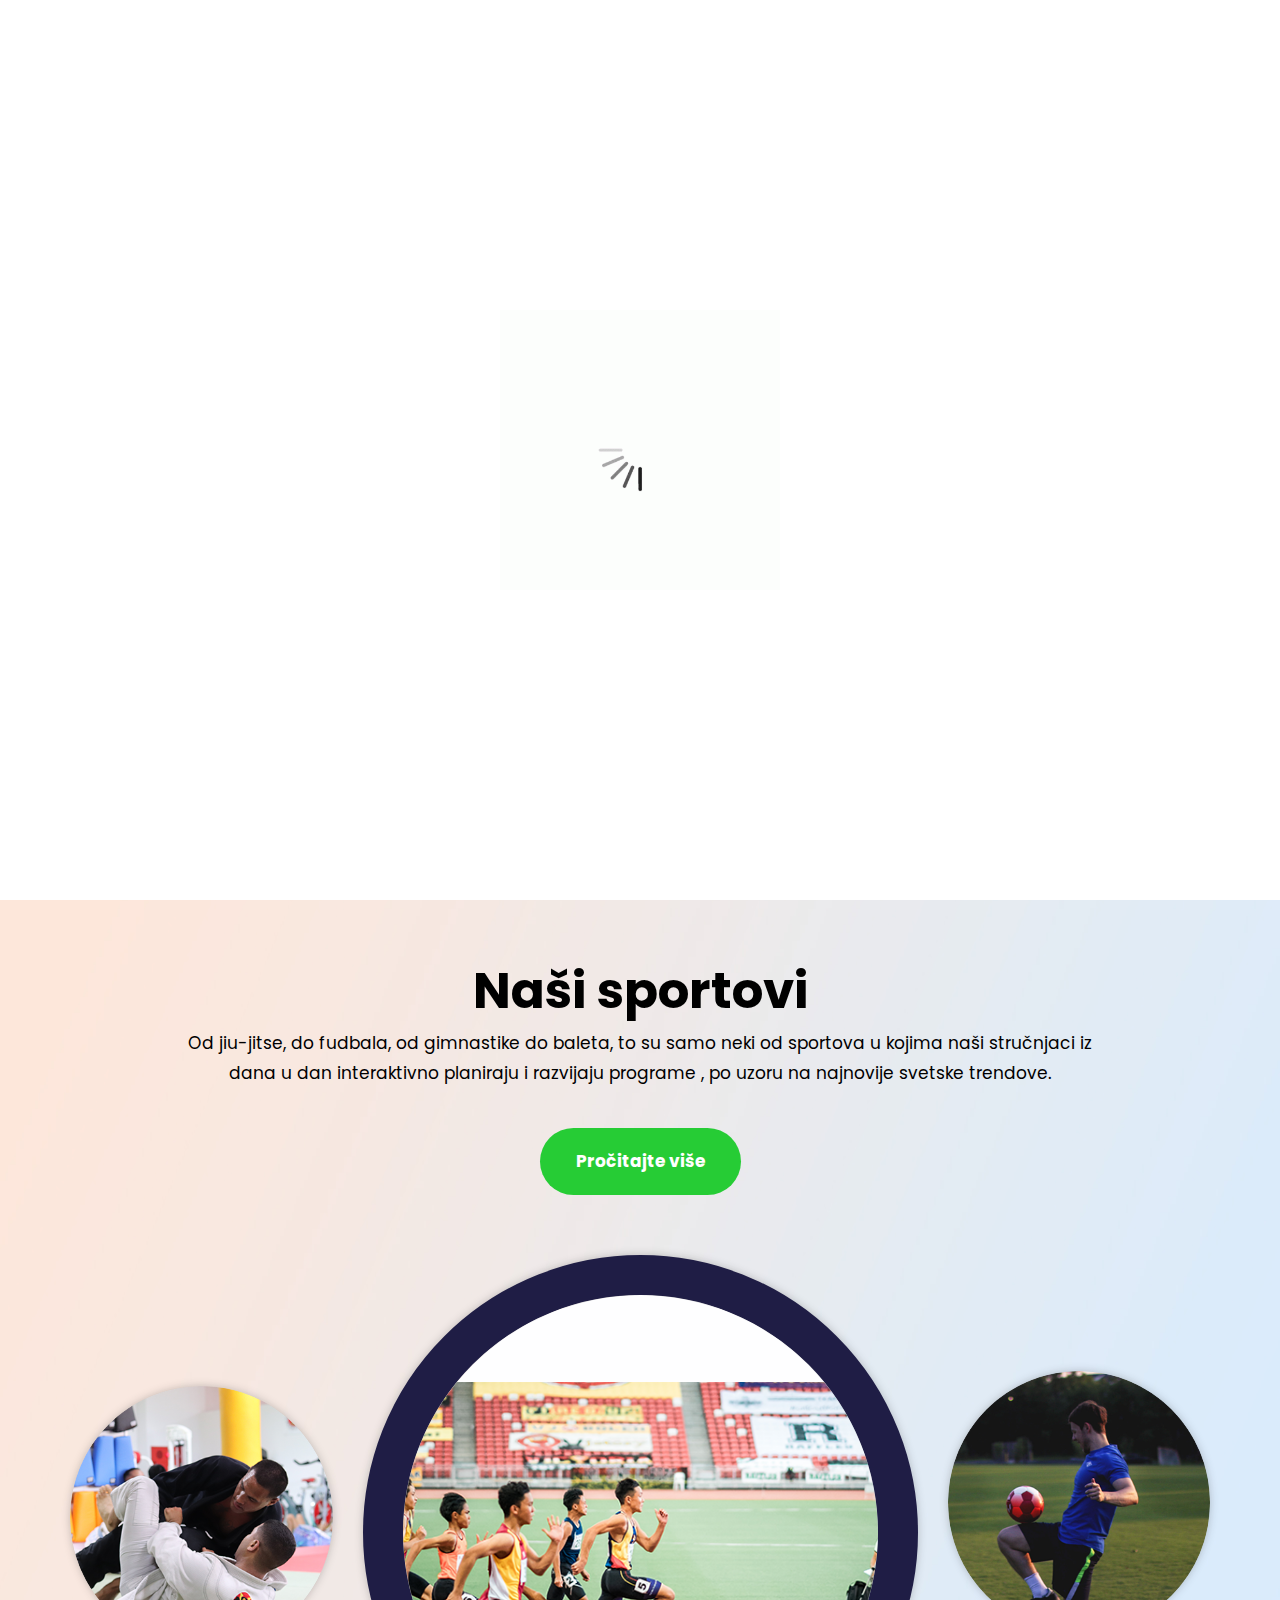
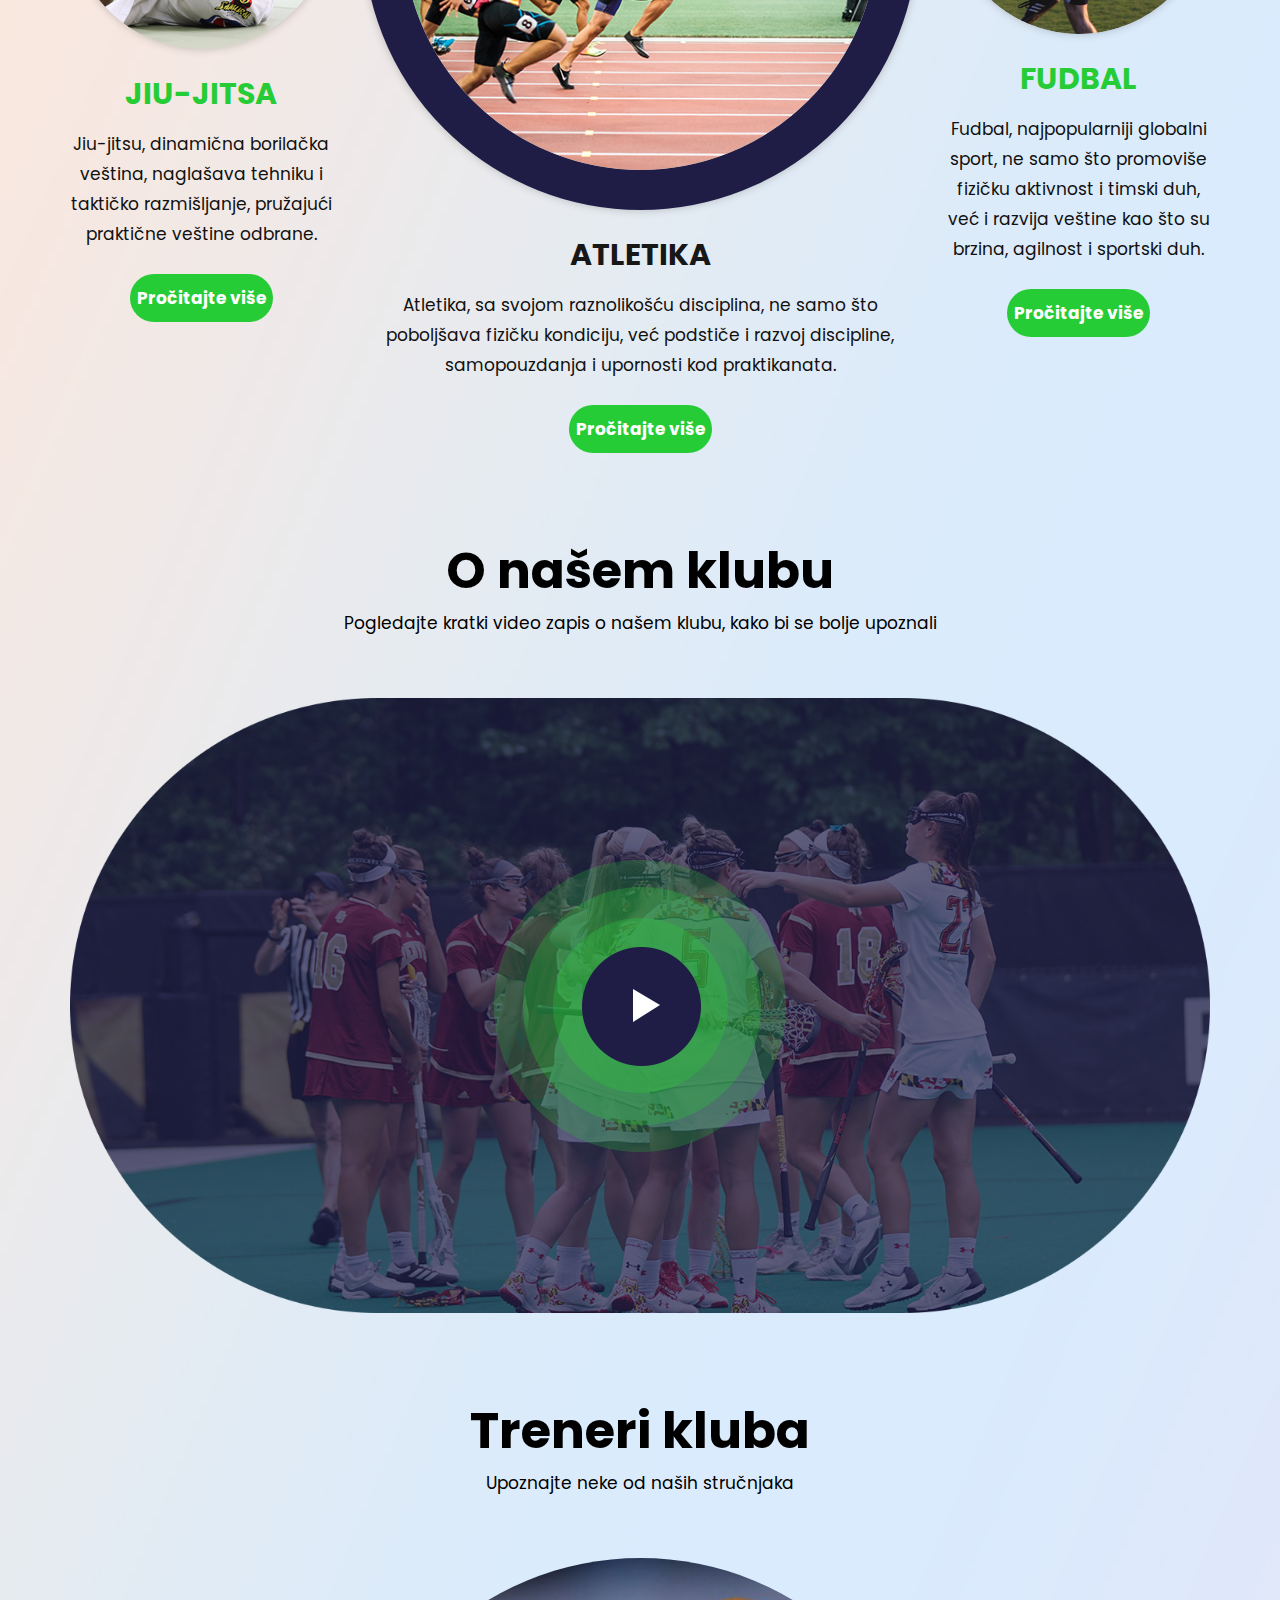
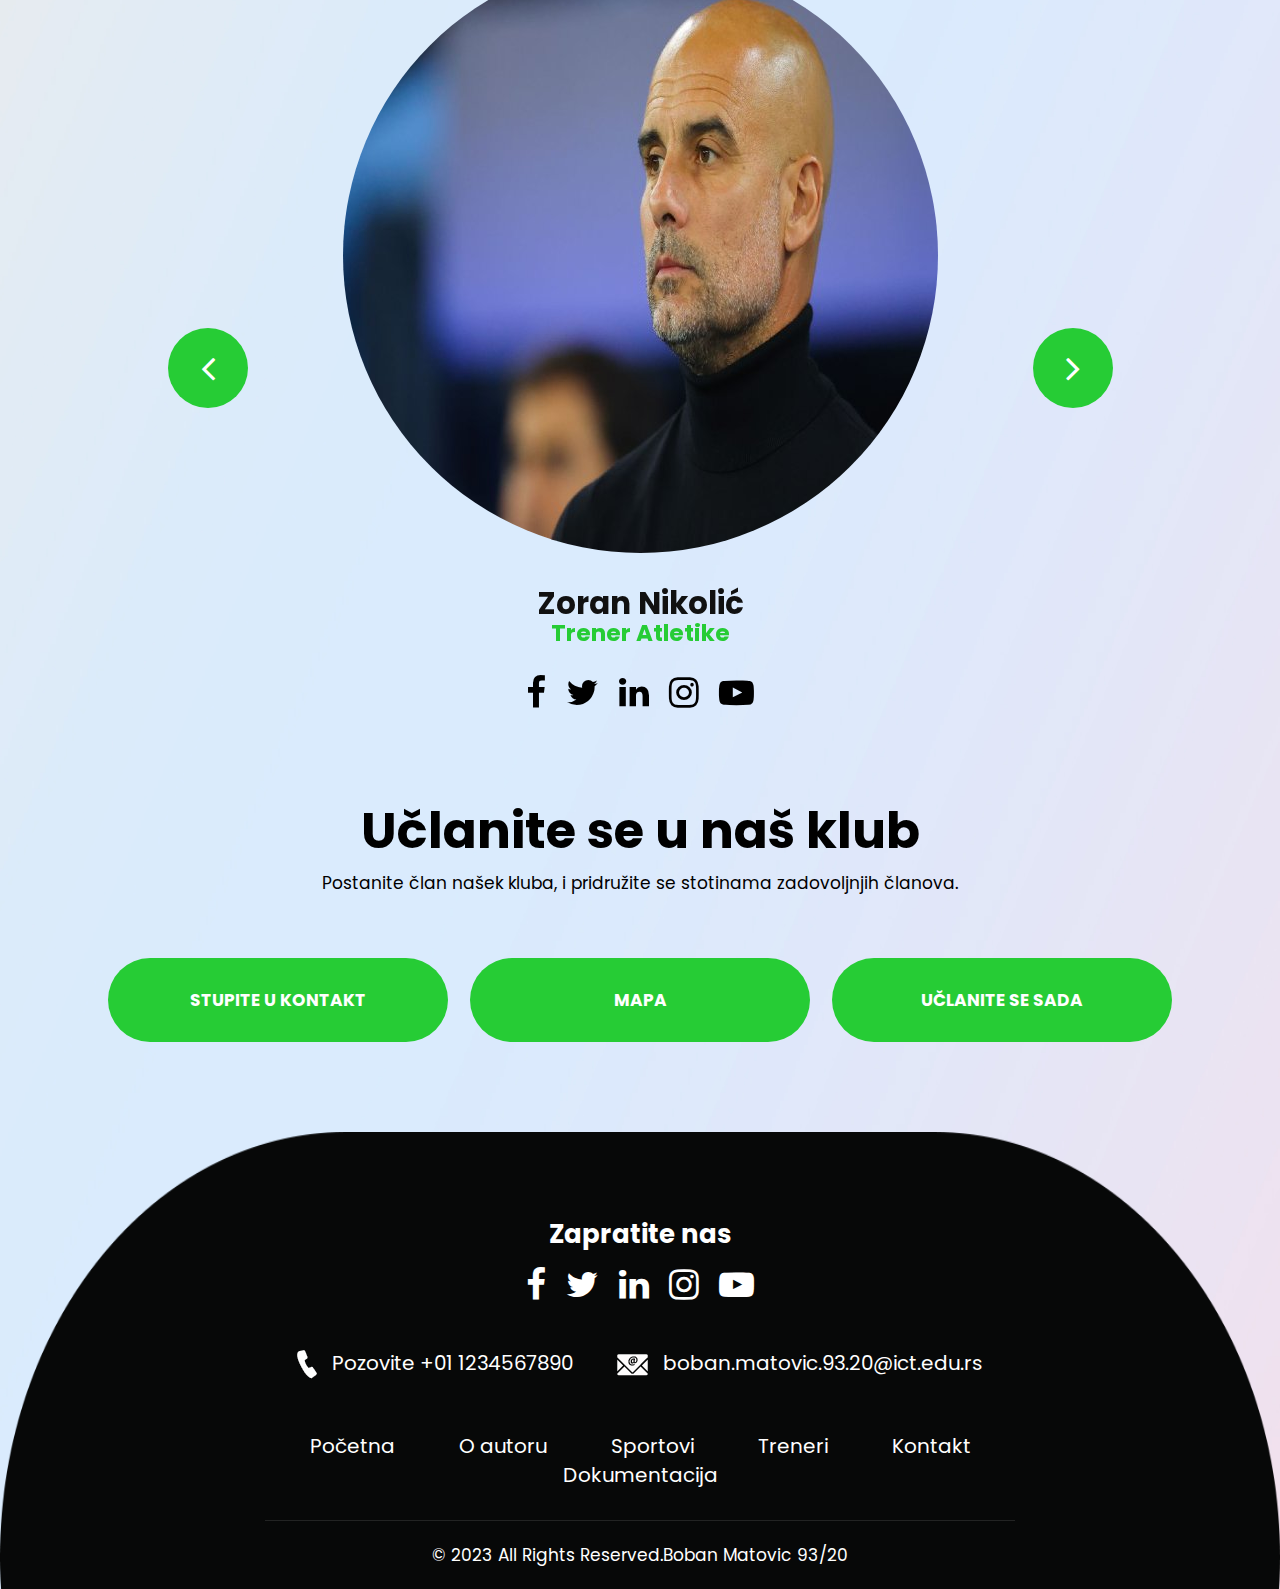
==== index.html @ 45bc9bd2 "Refactor and text change" ====
<!DOCTYPE html>
<html lang="en">
	<head>
		<!-- basic -->
		<meta charset="utf-8" />
		<meta http-equiv="X-UA-Compatible" content="IE=edge" />
		<!-- mobile metas -->
		<meta name="viewport" content="width=device-width, initial-scale=1" />
		<meta name="viewport" content="initial-scale=1, maximum-scale=1" />
		<!-- site metas -->
		<title>Yogast klub | Početna</title>
		<meta
			name="keywords"
			content="klub,treneri,atletika,fudbal,jiu-jitsa"
		/>
		<meta
			name="description"
			content="Yogast klub je klub različitih sportova, stvoren
									kako bi podstakao decu od malena da budu
									disciplinovana i takmičarski nastrojena. "
		/>
		<meta name="author" content="mailto:boban.matovic.93.20@ict.edu.rs" />
		<meta name="copyright" content="Yogast klub 2023" />
		<!-- bootstrap css -->
		<link rel="stylesheet" href="css/bootstrap.min.css" />
		<!-- style css -->
		<link rel="stylesheet" href="css/style.css" />
		<!-- responsive-->
		<link rel="stylesheet" href="css/responsive.css" />
		<!-- awesome fontfamily -->
		<link
			rel="stylesheet"
			href="https://cdnjs.cloudflare.com/ajax/libs/font-awesome/4.7.0/css/font-awesome.min.css"
		/>
		<!--[if lt IE 9]>
			<script src="https://oss.maxcdn.com/html5shiv/3.7.3/html5shiv.min.js"></script>
			<script src="https://oss.maxcdn.com/respond/1.4.2/respond.min.js"></script
		><![endif]-->
	</head>
	<!-- body -->
	<body class="main-layout">
		<!-- loader  -->
		<div class="loader_bg">
			<div class="loader">
				<img src="images/loading.gif" alt="Loader slika" />
			</div>
		</div>
		<!-- end loader -->

		<div id="mySidepanel" class="sidepanel">
			<!-- Dinamicki ispisano iz JS-a-->
		</div>
		<!-- header -->
		<header>
			<!-- header inner -->
			<div class="head-top">
				<div class="container-fluid">
					<div class="row d_flex">
						<div class="col-sm-3">
							<div class="logo">
								<a href="index.html"
									><img src="images/logo.png"
								/></a>
							</div>
						</div>
						<div class="col-sm-9">
							<ul class="email text_align_right">
								<li>
									<a href="Javascript:void(0)"
										><i
											class="fa fa-user"
											aria-hidden="true"
										></i
									></a>
								</li>
								<li>
									<a href="Javascript:void(0)"
										><i
											class="fa fa-search"
											aria-hidden="true"
										></i
									></a>
								</li>
								<li>
									<button class="openbtn" onclick="openNav()">
										<img src="images/menu_btn.png" />
									</button>
								</li>
							</ul>
						</div>
					</div>
				</div>
			</div>
		</header>
		<!-- end header -->
		<!-- start slider section -->
		<div class="banner_main">
			<div class="container-fluid">
				<div class="row">
					<div class="col-md-12">
						<div class="club">
							<figure>
								<img class="sm_n0" src="images/bbnner.png" />
								<img class="tes_n0" src="images/banner1.jpg" />
							</figure>
							<div class="poa_t">
								<h1>Sportski klub</h1>
								<p>
									Yogast je klub različitih sportova, stvoren
									kako bi podstakao decu od malena da budu
									disciplinovana i takmičarski nastrojena.
								</p>
							</div>
						</div>
					</div>
				</div>
			</div>
		</div>
		<!-- end slider section -->
		<div class="footbol">
			<div class="container-fluid">
				<div class="row">
					<div class="col-md-12">
						<div
							id="myCarousel"
							class="carousel slide"
							data-ride="carousel"
						>
							<ol class="carousel-indicators">
								<li
									data-target="#myCarousel"
									data-slide-to="0"
									class="active"
								></li>
								<li
									data-target="#myCarousel"
									data-slide-to="1"
								></li>
								<li
									data-target="#myCarousel"
									data-slide-to="2"
								></li>
							</ol>
							<!-- POCETAK Dinamicki Carousel-->
							<div id="carouselIspis"></div>
							<!-- KRAJ -->
							<a
								class="carousel-control-prev"
								href="#myCarousel"
								role="button"
								data-slide="prev"
							>
								<i
									class="fa fa-angle-left"
									aria-hidden="true"
								></i>
								<span class="sr-only">Previous</span>
							</a>
							<a
								class="carousel-control-next"
								href="#myCarousel"
								role="button"
								data-slide="next"
							>
								<i
									class="fa fa-angle-right"
									aria-hidden="true"
								></i>
								<span class="sr-only">Next</span>
							</a>
						</div>
					</div>
				</div>
			</div>
		</div>
		<!-- sports -->
		<div class="sports">
			<div class="container">
				<div class="row">
					<div class="col-md-10 offset-md-1">
						<div class="titlepage text_align_center">
							<h2>Naši sportovi</h2>
							<p>
								Od jiu-jitse, do fudbala, od gimnastike do
								baleta, to su samo neki od sportova u kojima
								naši stručnjaci iz dana u dan interaktivno
								planiraju i razvijaju programe , po uzoru na
								najnovije svetske trendove.
							</p>
							<a class="read_more" href="#">Pročitajte više</a>
						</div>
					</div>
				</div>
				<div class="row d_flex" id="ispisSport"></div>
			</div>
		</div>
		<!-- end sports -->
		<!-- about -->
		<div class="about">
			<div class="container">
				<div class="row">
					<div class="col-md-12">
						<div class="titlepage text_align_center">
							<h2>O našem klubu</h2>
							<p>
								Pogledajte kratki video zapis o našem klubu,
								kako bi se bolje upoznali
							</p>
						</div>
					</div>
					<div class="col-md-12">
						<div class="about_img">
							<figure>
								<img
									class="img_responsive"
									src="images/about_img.png"
									alt="O nama slika"
								/>
							</figure>
							<div class="abo_btn">
								<a href="Javascript:void(0)"
									><img
										src="images/about_btn.png"
										alt="Btn slika "
								/></a>
							</div>
						</div>
					</div>
				</div>
			</div>
		</div>
		<!-- end about -->
		<!-- trannir -->
		<div class="trannir">
			<div class="container">
				<div class="row">
					<div class="col-md-12">
						<div class="titlepage text_align_center">
							<h2>Treneri kluba</h2>
							<p>Upoznajte neke od naših stručnjaka</p>
						</div>
					</div>
				</div>
				<div class="row d_flex">
					<div class="col-lg-10 offset-lg-1 col-md-12">
						<div
							id="testimo"
							class="carousel slide our_trannir"
							data-ride="carousel"
						>
							<ol class="carousel-indicators">
								<li
									data-target="#testimo"
									data-slide-to="0"
									class="active"
								></li>
								<li
									data-target="#testimo"
									data-slide-to="1"
								></li>
								<li
									data-target="#testimo"
									data-slide-to="2"
								></li>
							</ol>
							<div class="carousel-inner">
								<div class="carousel-item active">
									<div class="container">
										<div class="carousel-caption posi_in">
											<div class="trannir_text">
												<i
													><img
														src="images/trenerZoran.jpg"
														alt="Trener Atletike"
												/></i>
												<h3>Zoran Nikolić</h3>
												<span>Trener Atletike</span>
												<ul
													class="social_icon text_align_center"
												>
													<!-- Dinamicki ispisano iz JS-a-->
												</ul>
											</div>
										</div>
									</div>
								</div>
								<div class="carousel-item">
									<div class="container">
										<div class="carousel-caption posi_in">
											<div class="trannir_text">
												<i
													><img
														src="images/trenerSinisa.jpg"
														alt="Trener Fudbala"
												/></i>
												<h3>Siniša Batinić</h3>
												<span>Trener fudbala</span>
												<ul
													class="social_icon text_align_center"
												>
													<!-- Dinamicki ispisano iz JS-a-->
												</ul>
											</div>
										</div>
									</div>
								</div>
								<div class="carousel-item">
									<div class="container">
										<div class="carousel-caption posi_in">
											<div class="trannir_text">
												<i
													><img
														src="images/clint.jpg"
														alt="Trener Jiu-jitse"
												/></i>
												<h3>Stojan Savić</h3>
												<span>Trener Jiu-jitse</span>
												<ul
													class="social_icon text_align_center"
												>
													<!-- Dinamicki ispisano iz JS-a-->
												</ul>
											</div>
										</div>
									</div>
								</div>
							</div>
							<a
								class="carousel-control-prev"
								href="#testimo"
								role="button"
								data-slide="prev"
							>
								<i
									class="fa fa-angle-left"
									aria-hidden="true"
								></i>
								<span class="sr-only">Previous</span>
							</a>
							<a
								class="carousel-control-next"
								href="#testimo"
								role="button"
								data-slide="next"
							>
								<i
									class="fa fa-angle-right"
									aria-hidden="true"
								></i>
								<span class="sr-only">Next</span>
							</a>
						</div>
					</div>
				</div>
			</div>
		</div>
		<!-- end trannir -->
		<!-- our_club -->
		<div class="our_club">
			<div class="container">
				<div class="row">
					<div class="col-md-10 offset-md-1">
						<div class="titlepage text_align_center">
							<h2>Učlanite se u naš klub</h2>
							<p>
								Postanite član našek kluba, i pridružite se
								stotinama zadovoljnjih članova.
							</p>
						</div>
					</div>
					<div class="col-md-12">
						<div class="club_btn">
							<a class="read_more" href="Javascript:void(0)"
								>Stupite u kontakt</a
							>
							<a class="read_more" href="Javascript:void(0)"
								>Mapa</a
							>
							<a class="read_more" href="Javascript:void(0)"
								>Učlanite se sada</a
							>
						</div>
					</div>
				</div>
			</div>
		</div>
		<!-- end our_club -->
		<!-- footer -->
		<footer id="ispisFootera"></footer>
		<!-- Dinamicko kreiranje i ispis iz JS-a-->
		<!-- end footer -->
		<!-- Javascript files-->
		<script src="js/jquery.min.js"></script>
		<script src="js/bootstrap.bundle.min.js"></script>
		<script src="js/jquery-3.0.0.min.js"></script>
		<script src="js/custom.js"></script>
		<script src="js/main.js"></script>
		<script src="js/carousel-dinamicki.js"></script>
		<script src="js/sport-section.js"></script>
	</body>
</html>
---- css/style.css ----
/*--------------------------------------------------------------------- 
File Name: style.css 
---------------------------------------------------------------------*/

/*--------------------------------------------------------------------- 
import Fonts 
---------------------------------------------------------------------*/

@import url("https://fonts.googleapis.com/css?family=Rajdhani:300,400,500,600,700");
@import url("https://fonts.googleapis.com/css?family=Poppins:100,100i,200,200i,300,300i,400,400i,500,500i,600,600i,700,700i,800,800i,900,900i");
@import url("https://fonts.googleapis.com/css?family=Raleway:100,100i,200,200i,300,300i,400,400i,500,500i,600,600i,700,700i,800,800i,900,900i");
@import url("https://fonts.googleapis.com/css?family=Open+Sans:400,600,600i,700,700i,800,800i&display=swap");

/*--------------------------------------------------------------------- import Files ---------------------------------------------------------------------*/

@import url(font-awesome.min.css);
@import url(owl.carousel.min.css);

/*--------------------------------------------------------------------- 
basic 
---------------------------------------------------------------------*/

body {
	color: #666666;
	font-size: 14px;
	font-family: "Poppins", sans-serif;
	line-height: 1.80857;
	font-weight: normal;
	background: url(../images/bg-body.jpg);
	background-position: center;
	background-repeat: no-repeat;
}

a {
	color: #1f1f1f;
	text-decoration: none !important;
	outline: none !important;
	-webkit-transition: all 0.3s ease-in-out;
	-moz-transition: all 0.3s ease-in-out;
	-ms-transition: all 0.3s ease-in-out;
	-o-transition: all 0.3s ease-in-out;
	transition: all 0.3s ease-in-out;
}

h1,
h2,
h3,
h4,
h5,
h6 {
	letter-spacing: 0;
	font-weight: normal;
	position: relative;
	padding: 0;
	font-weight: normal;
	line-height: normal;
	color: #111111;
	margin: 0;
}

h1 {
	font-size: 24px;
}

h2 {
	font-size: 22px;
}

h3 {
	font-size: 18px;
}

h4 {
	font-size: 16px;
}

h5 {
	font-size: 14px;
}

h6 {
	font-size: 13px;
}

*,
*::after,
*::before {
	-webkit-box-sizing: border-box;
	-moz-box-sizing: border-box;
	box-sizing: border-box;
}

h1 a,
h2 a,
h3 a,
h4 a,
h5 a,
h6 a {
	color: #212121;
	text-decoration: none !important;
	opacity: 1;
}

button:focus {
	outline: none;
}

ul,
li,
ol {
	margin: 0px;
	padding: 0px;
	list-style: none;
}

p {
	margin: 0px;
	padding: 0;
	font-weight: 400;
	font-size: 17px;
	line-height: 28px;
}

a {
	color: #222222;
	text-decoration: none;
	outline: none !important;
}

a,
.btn {
	text-decoration: none !important;
	outline: none !important;
	-webkit-transition: all 0.3s ease-in-out;
	-moz-transition: all 0.3s ease-in-out;
	-ms-transition: all 0.3s ease-in-out;
	-o-transition: all 0.3s ease-in-out;
	transition: all 0.3s ease-in-out;
}

img {
	max-width: 100%;
	height: auto;
}

:focus {
	outline: 0;
}

.btn-custom {
	margin-top: 20px;
	background-color: transparent !important;
	border: 2px solid #ddd;
	padding: 12px 40px;
	font-size: 16px;
}

.lead {
	font-size: 18px;
	line-height: 30px;
	color: #767676;
	margin: 0;
	padding: 0;
}

.form-control:focus {
	border-color: #ffffff !important;
	box-shadow: 0 0 0 0.2rem rgba(255, 255, 255, 0.25);
}

.navbar-form input {
	border: none !important;
}

.badge {
	font-weight: 500;
}

blockquote {
	margin: 20px 0 20px;
	padding: 30px;
}

button {
	border: 0;
	margin: 0;
	padding: 0;
	cursor: pointer;
}

.full {
	width: 100%;
	float: left;
	margin: 0;
	padding: 0;
}

.text_align_center {
	text-align: center;
}

.text_align_left {
	text-align: left;
}

.text_align_right {
	text-align: right;
}

.d_flex {
	display: flex;
	align-items: center;
	flex-wrap: wrap;
}

.container {
	max-width: 1170px;
}

/*---------------------------- 
loader  
----------------------------*/

.loader_bg {
	position: fixed;
	z-index: 9999999;
	background: #fff;
	width: 100%;
	height: 100%;
}

.loader {
	height: 100%;
	width: 100%;
	position: absolute;
	left: 0;
	top: 0;
	display: flex;
	justify-content: center;
	align-items: center;
}

.loader img {
	width: 280px;
}

/*--------------------------------------------------------------------- 
header 
---------------------------------------------------------------------*/

header {
	background: transparent;
	width: 100%;
	padding: 40px 0px;
	position: absolute;
	z-index: 9;
}

/*--------------------------------------------------------------------- 
menu section
---------------------------------------------------------------------*/

ul.email {
	float: right;
	padding-top: 1px;
}

ul.email li {
	display: inline-block;
	padding-right: 20px;
}

ul.email li:last-child {
	padding-right: 0;
}

ul.email li a {
	color: #343650;
	font-size: 20px;
}

.sidepanel {
	width: 0;
	position: fixed;
	z-index: 9999999;
	height: 100%;
	top: 0;
	left: 0;
	background-color: #1f1d47;
	overflow-x: hidden;
	transition: 0.5s;
	padding-top: 60px;
}

.sidepanel a {
	padding: 8px 8px 8px 32px;
	text-decoration: none;
	font-size: 20px;
	color: #fff;
	display: block;
	transition: 0.3s;
}

.sidepanel a:hover {
	color: #26cc35;
}

.sidepanel a.active {
	color: #26cc35;
}

.sidepanel .closebtn {
	position: absolute;
	top: 0;
	right: 25px;
	font-size: 36px;
}

.openbtn {
	cursor: pointer;
	background-color: transparent;
	color: white;
	border: none;
}

/** banner_main **/

.banner_main {
	margin: 0 170px;
}

.tes_n0 {
	display: none;
}

.poa_t {
	position: absolute;
	top: 97px;
	left: 0;
	right: 0;
}

.club {
	text-align: center;
}

.club figure {
	margin: 0;
}

.club figure img {
	height: 417px;
}

.club h1 {
	color: #fff;
	font-size: 50px;
	line-height: 50px;
	text-transform: uppercase;
	font-weight: bold;
	padding-bottom: 10px;
}

.club p {
	color: #fff;
	line-height: 25px;
	font-weight: 400;
	font-size: 17px;
}

.footbol {
	margin-top: -180px;
}

#myCarousel .carousel-indicators {
	display: none;
}

#myCarousel a.carousel-control-next,
#myCarousel a.carousel-control-prev {
	background: #26cc35;
	width: 80px;
	height: 80px;
	top: 49%;
	opacity: 1;
	font-size: 35px;
	color: #fff;
	border-radius: 50px;
}

#myCarousel a.carousel-control-next {
	right: 5%;
}

#myCarousel a.carousel-control-prev {
	left: 5%;
}

#myCarousel a.carousel-control-next:focus,
#myCarousel a.carousel-control-next:hover,
#myCarousel a.carousel-control-prev:focus,
#myCarousel a.carousel-control-prev:hover {
	background: #1f1d47;
	color: #fff;
	opacity: 1;
}

.relative {
	position: inherit;
	bottom: 0;
	padding: 0;
}

.bluid {
	text-align: center;
}

.foot_img {
	/* background: #26cc35; */
	max-width: 350px;
	margin: 0 auto;
	padding: 65px 0 58px 0;
	border-radius: 60%;
	margin-bottom: 80px;
}

.titlepage {
	padding-bottom: 60px;
}

.titlepage h2 {
	font-size: 50px;
	font-weight: bold;
	line-height: 55px;
	color: #000000;
}

.read_more {
	display: inline-block;
	background: #26cc35;
	color: #fff;
	max-width: 201px;
	height: 67px;
	line-height: 67px;
	width: 100%;
	font-size: 17px;
	text-align: center;
	font-weight: bold;
	border-radius: 50px;
	transition: ease-in all 0.5s;
}

.read_more:hover {
	background: #1f1d46;
	color: #fff;
	transition: ease-in all 0.5s;
}

.img_responsive {
	max-width: 100%;
}

/** sports **/

.sports {
	padding-top: 90px;
}

.sports .titlepage p {
	color: #000000;
	font-size: 17px;
	line-height: 30px;
	padding-top: 10px;
	margin-bottom: 40px;
}

.sports_main figure {
	margin: 0;
}

.dorder {
	border: #1f1d45 solid 40px;
}

.sports_main figure img {
	filter: drop-shadow(0px 0px 4px #1e1e1e3d);
	border-radius: 50%;
}

.sports_text h3 {
	padding-top: 30px;
	color: #26cc35;
	font-size: 30px;
	line-height: 30px;
	padding-bottom: 20px;
	font-weight: bold;
	text-transform: uppercase;
}

.sports_text p {
	color: #111111;
	font-size: 17px;
	line-height: 30px;
	padding-bottom: 25px;
}

.dark3 {
	color: #171717 !important;
}

.sports_text .read_more {
	max-width: 143px;
	line-height: 48px;
	height: 48px;
}

/* end sports */

/** about **/

.about {
	padding-top: 90px;
}

.about .titlepage p {
	color: #000000;
	font-size: 17px;
	line-height: 30px;
	padding-top: 10px;
}

.about_img figure {
	margin: 0;
}

.abo_btn {
	position: absolute;
	background-position: center;
	text-align: center;
	display: flex;
	align-items: center;
	justify-content: center;
	left: 0;
	right: 0;
	top: 0;
	bottom: 0;
}

/** end about **/

/** trannir **/

.trannir {
	padding-top: 90px;
}

.trannir .titlepage {
	padding-bottom: 60px;
}

.trannir .titlepage p {
	color: #000000;
	font-size: 17px;
	line-height: 30px;
	padding-top: 10px;
}

.posi_in {
	position: inherit;
	padding: 0;
}

.trannir_text i img {
	border-radius: 50%;
}

.trannir_text h3 {
	margin-top: 40px;
	color: #111111;
	font-size: 31px;
	padding: 0;
	font-weight: bold;
	line-height: 20px;
}

.trannir_text span {
	color: #26cc35;
	font-size: 23px;
	font-weight: bold;
	display: block;
}

.trannir_text ul.social_icon li a {
	color: #000000;
}

#testimo .carousel-indicators {
	display: none;
}

#testimo a.carousel-control-next,
#testimo a.carousel-control-prev {
	background: #26cc35;
	width: 80px;
	height: 80px;
	top: 49%;
	opacity: 1;
	font-size: 40px;
	border-radius: 40px;
	color: #fff;
}

#testimo a.carousel-control-next:focus,
#testimo a.carousel-control-next:hover,
#testimo a.carousel-control-prev:focus,
#testimo a.carousel-control-prev:hover {
	background: #1f1d47;
	color: #fff;
	opacity: 1;
}

/** end trannir **/

/* our_club */

.our_club {
	padding-top: 90px;
}

.our_club .titlepage p {
	color: #000000;
	font-size: 17px;
	line-height: 30px;
	padding-top: 10px;
}

.club_btn {
	display: flex;
	justify-content: center;
	flex-wrap: wrap;
}

.club_btn .read_more {
	max-width: 340px;
	height: 84px;
	line-height: 84px;
	text-transform: uppercase;
	margin: 0 11px;
}

/* end our_club */

/** footer **/

.footer {
	background: url(../images/footer_bg.png);
	background-repeat: no-repeat;
	background-position: center;
	background-size: 100% 100%;
	padding-top: 90px;
	margin-top: 90px;
}

.footer h3 {
	color: #ffffff;
	font-size: 26px;
	font-weight: bold;
	line-height: 25px;
	text-align: center;
}

ul.social_icon {
	padding-top: 20px;
}

ul.social_icon li {
	display: inline-block;
	padding-right: 20px;
}

ul.social_icon li:last-child {
	padding-right: 0;
}

ul.social_icon li a {
	color: #fff;
	display: inline-block;
	text-align: center;
	line-height: 35px;
	font-size: 35px;
	font-weight: bold;
}

ul.social_icon li a:hover {
	color: #26cc35;
	transform: rotate(360deg);
	transition: ease-in all 0.7s;
}

.conta {
	margin-top: 40px;
}

.conta ul li {
	display: inline-block;
	padding-right: 40px;
}

.conta ul li:last-child {
	padding-right: 0;
}

.conta ul li a {
	color: #fff;
	font-size: 20px;
}

.conta ul li a img {
	padding-right: 15px;
}

.menu_bottom {
	padding-top: 50px;
}

.menu_bottom li {
	display: inline-block;
	padding: 0 30px;
	color: #ffffff;
}

.menu_bottom ul li a {
	color: #fff;
	font-size: 20px;
	line-height: 29px;
}

.menu_bottom li a:hover {
	color: #26cc35;
}

.copyright {
	margin-top: 30px;
}

.copyright p {
	color: #fff;
	padding: 20px 0px;
	border-top: #222323 solid 1px;
}

.copyright a {
	color: #fff;
}

.copyright a:hover {
	color: #26cc35;
}

/** end footer **/

/*- - ener page css--*/

.inner_page header {
	box-shadow: 0 -3px 12px 0px #26cc35;
	position: inherit;
	background: #fff;
}

.inner_page .testimonial {
	margin-top: 90px;
}

/** contact section **/

.contact {
	padding-top: 90px;
}

.main_form .contactus {
	border: #fff solid 1px;
	padding: 0 15px;
	margin-bottom: 25px;
	width: 100%;
	height: 63px;
	background: #fff;
	color: #828181;
	font-size: 16px;
	font-weight: normal;
	box-shadow: 0px 0px 18px rgba(22, 22, 23, 0.11);
}

.main_form .textarea {
	border: #fff solid 1px;
	margin-bottom: 25px;
	width: 100%;
	background: #fff;
	color: #828181;
	font-size: 18px;
	font-weight: normal;
	padding: 36px 15px 0 15px;
	border-radius: 0;
	box-shadow: 0px 0px 18px rgba(22, 22, 23, 0.11);
	height: 109px;
}

.main_form .send_btn {
	font-size: 20px;
	transition: ease-in all 0.5s;
	background-color: #26cc35;
	text-transform: uppercase;
	color: #fff;
	padding: 12px 0px;
	max-width: 243px;
	width: 100%;
	display: block;
	margin-top: 10px !important;
	font-weight: 500;
	margin: 0 auto;
}

.main_form .send_btn:hover {
	background-color: #1f1d47;
	transition: ease-in all 0.5s;
	color: #000000;
}

#request *::placeholder {
	color: #828181;
	opacity: 1;
}

/** end contact section **/

/* Poopup */
#popup {
	display: none;
	position: fixed;
	bottom: 10px;
	left: 10px;
	padding: 10px;
	border-radius: 5px;
	font-size: 18px;
	font-weight: bold;
}
---- css/responsive.css ----
/*--------------------------------------------------------------------- 
File Name: responsive.css 
---------------------------------------------------------------------*/

@media (min-width: 1200px) and (max-width: 1320px) {}

@media (min-width: 992px) and (max-width: 1199px) {
    .banner_main {
        margin: 0 151px;
    }
    .club_btn .read_more {
        max-width: 296px;
    }
    .poa_t {
        padding: 0 30px;
    }
    .menu_bottom li {
        padding: 0 26px;
    }
}

@media (min-width: 768px) and (max-width: 991px) {
    .banner_main {
        margin: 0 151px;
    }
    .poa_t {
        padding: 0 30px;
    }
    .footbol {
        margin-top: -126px;
    }
    .club figure img {
        height: 354px;
    }
    .club_btn .read_more {
        max-width: 220px;
    }
    .conta ul li {
        padding-right: 25px;
    }
    .conta ul li a img {
        padding-right: 5px;
    }
    .menu_bottom li {
        padding: 0 11px;
    }
}

@media (min-width: 576px) and (max-width: 767px) {
    header {
        position: inherit;
        background: #fff;
    }
    .banner_main {
        margin: 0;
    }
    .sm_n0 {
        display: none;
    }
    .tes_n0 {
        display: inherit;
    }
    .poa_t {
        padding: 0 30px;
    }
    .sports_main {
        margin-bottom: 30px;
    }
    .club_btn .read_more {
        max-width: 174px;
        height: 64px;
        line-height: 64px;
        margin: 0 4px;
    }
    .menu_bottom li {
        padding: 0 16px;
    }
}

@media (max-width: 575px) {
    header {
        position: inherit;
        background: #fff;
    }
    .d_none {
        display: none !important;
    }
    .email {
        padding-top: 0 !important;
        margin-top: -44px;
    }
    .logo {
        display: block;
        width: 144px;
        float: left;
    }
    .banner_main {
        margin: 0;
    }
    .sm_n0 {
        display: none;
    }
    .tes_n0 {
        display: inherit;
    }
    .poa_t {
        padding: 0 30px;
        top: 58px;
    }
    .club h1 {
        font-size: 37px;
    }
    .sports_main {
        margin-bottom: 30px;
    }
    .club figure img {
        height: 276px;
    }
    .footbol {
        margin-top: -33px;
    }
    .dorder {
        border: #1f1d45 solid 10px;
    }
    .foot_img {
        max-width: 260px;
        padding: 23px 0 9px 0;
    }
    .abo_btn a img {
        width: 100px;
    }
    .titlepage h2 {
        font-size: 30px;
        line-height: 35px;
    }
    .club_btn .read_more {
        margin-top: 5px;
    }
    .footer {
        background: #070808;
    }
    .conta {
        text-align: left;
    }
    .menu_bottom li {
        padding: 0px 3px;
    }
    .menu_bottom ul li a {
        font-size: 14px;
    }
}
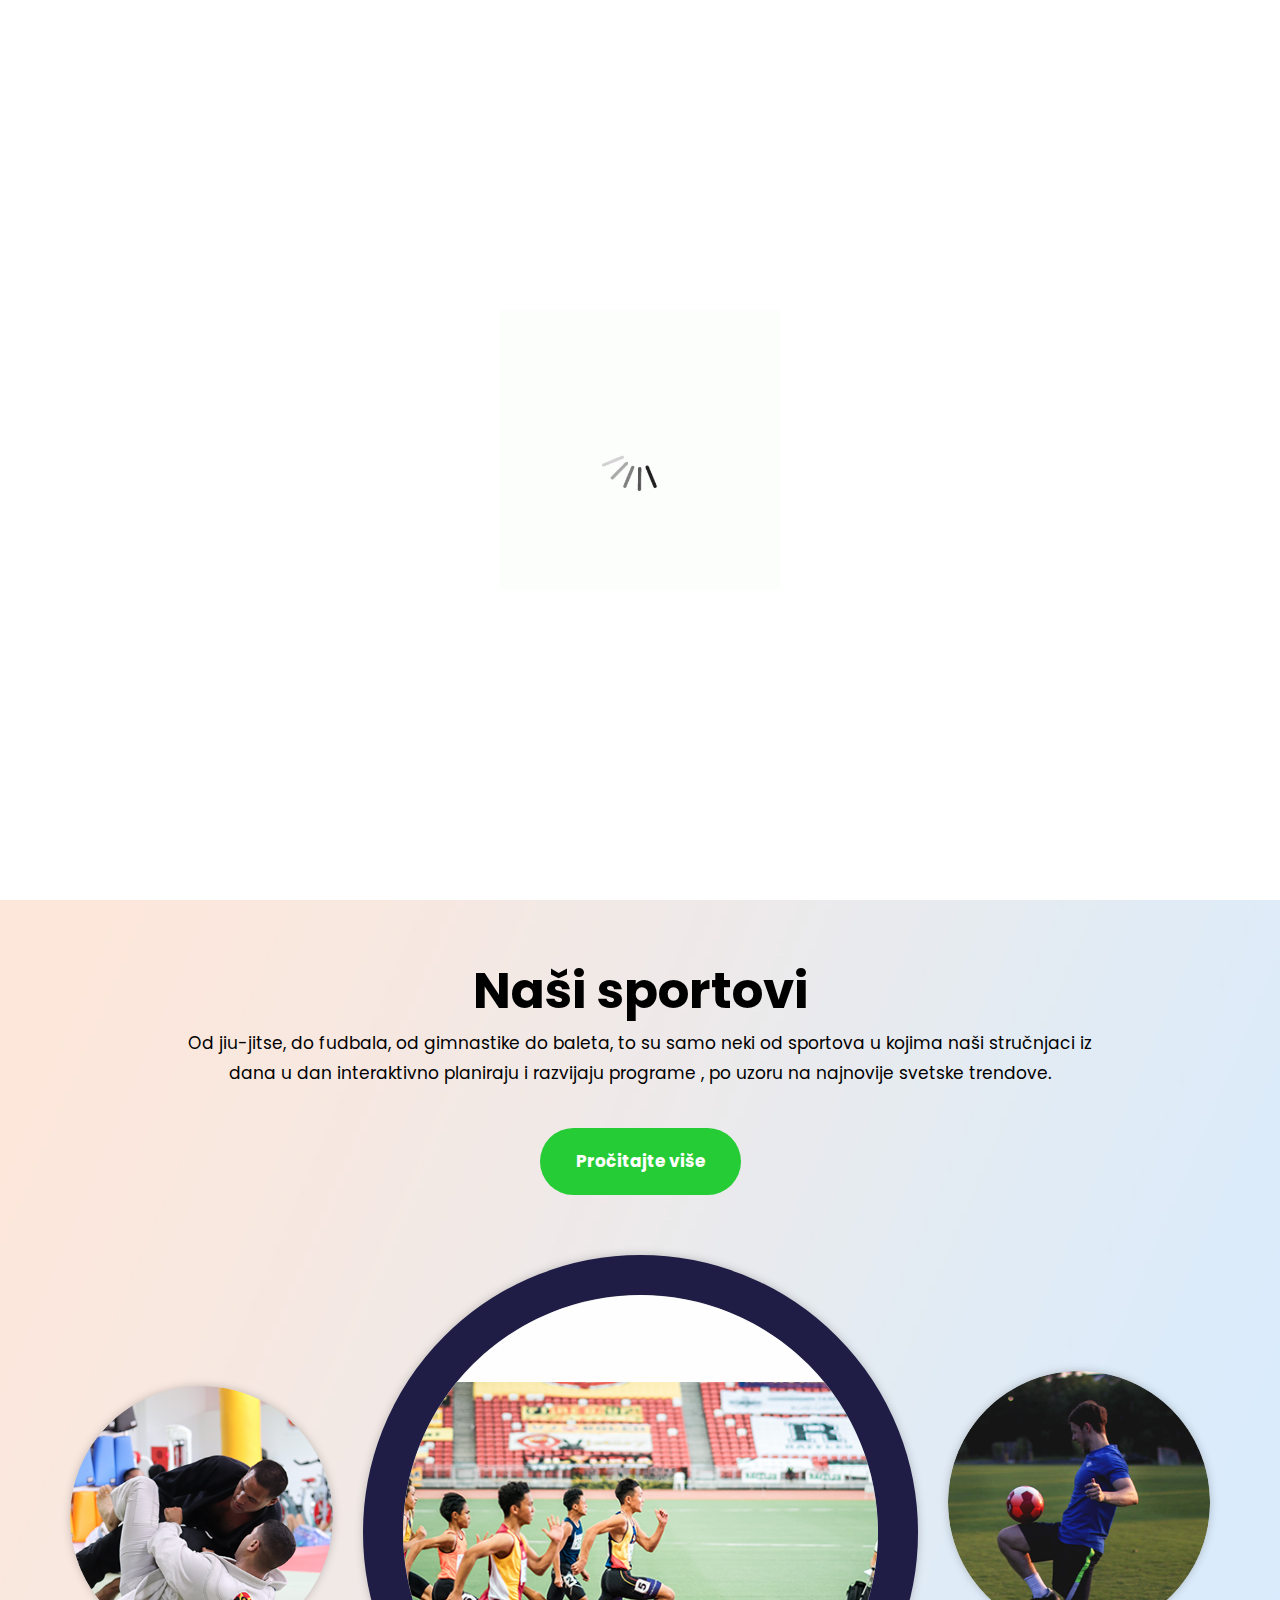
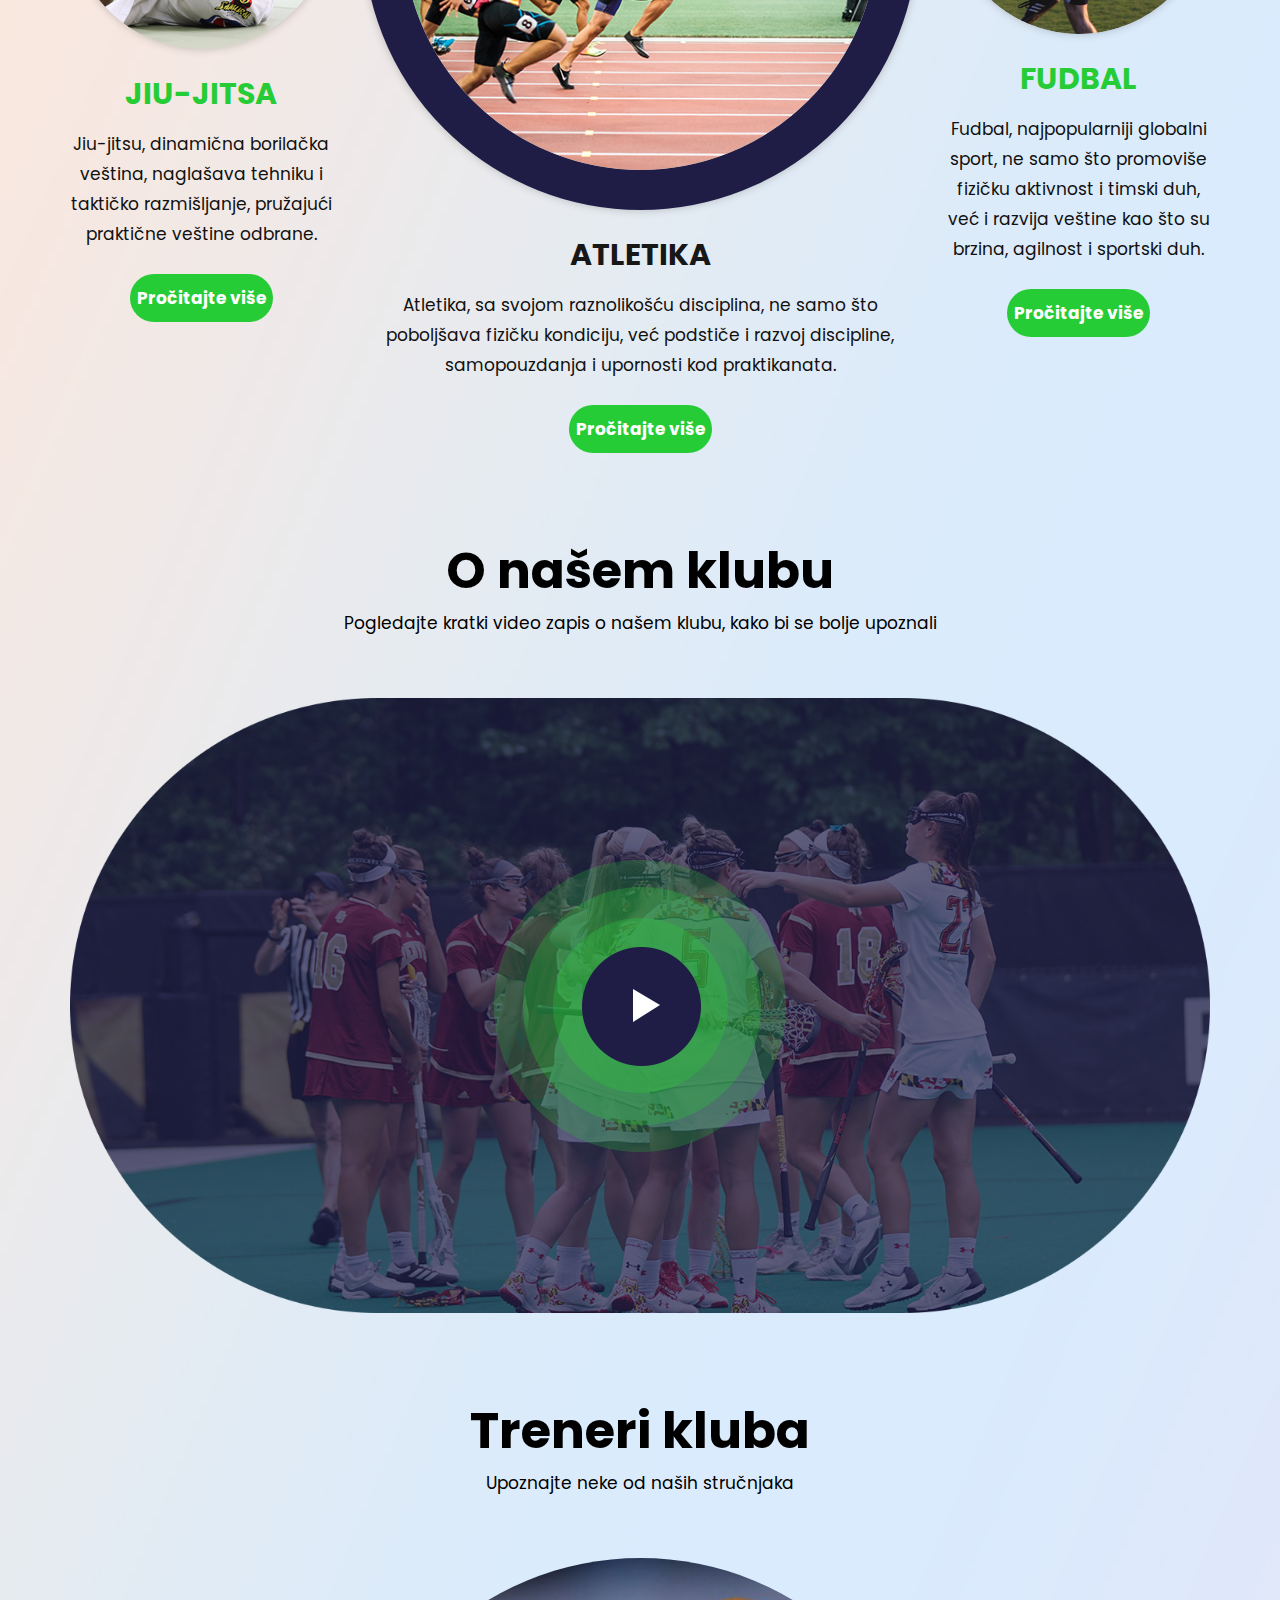
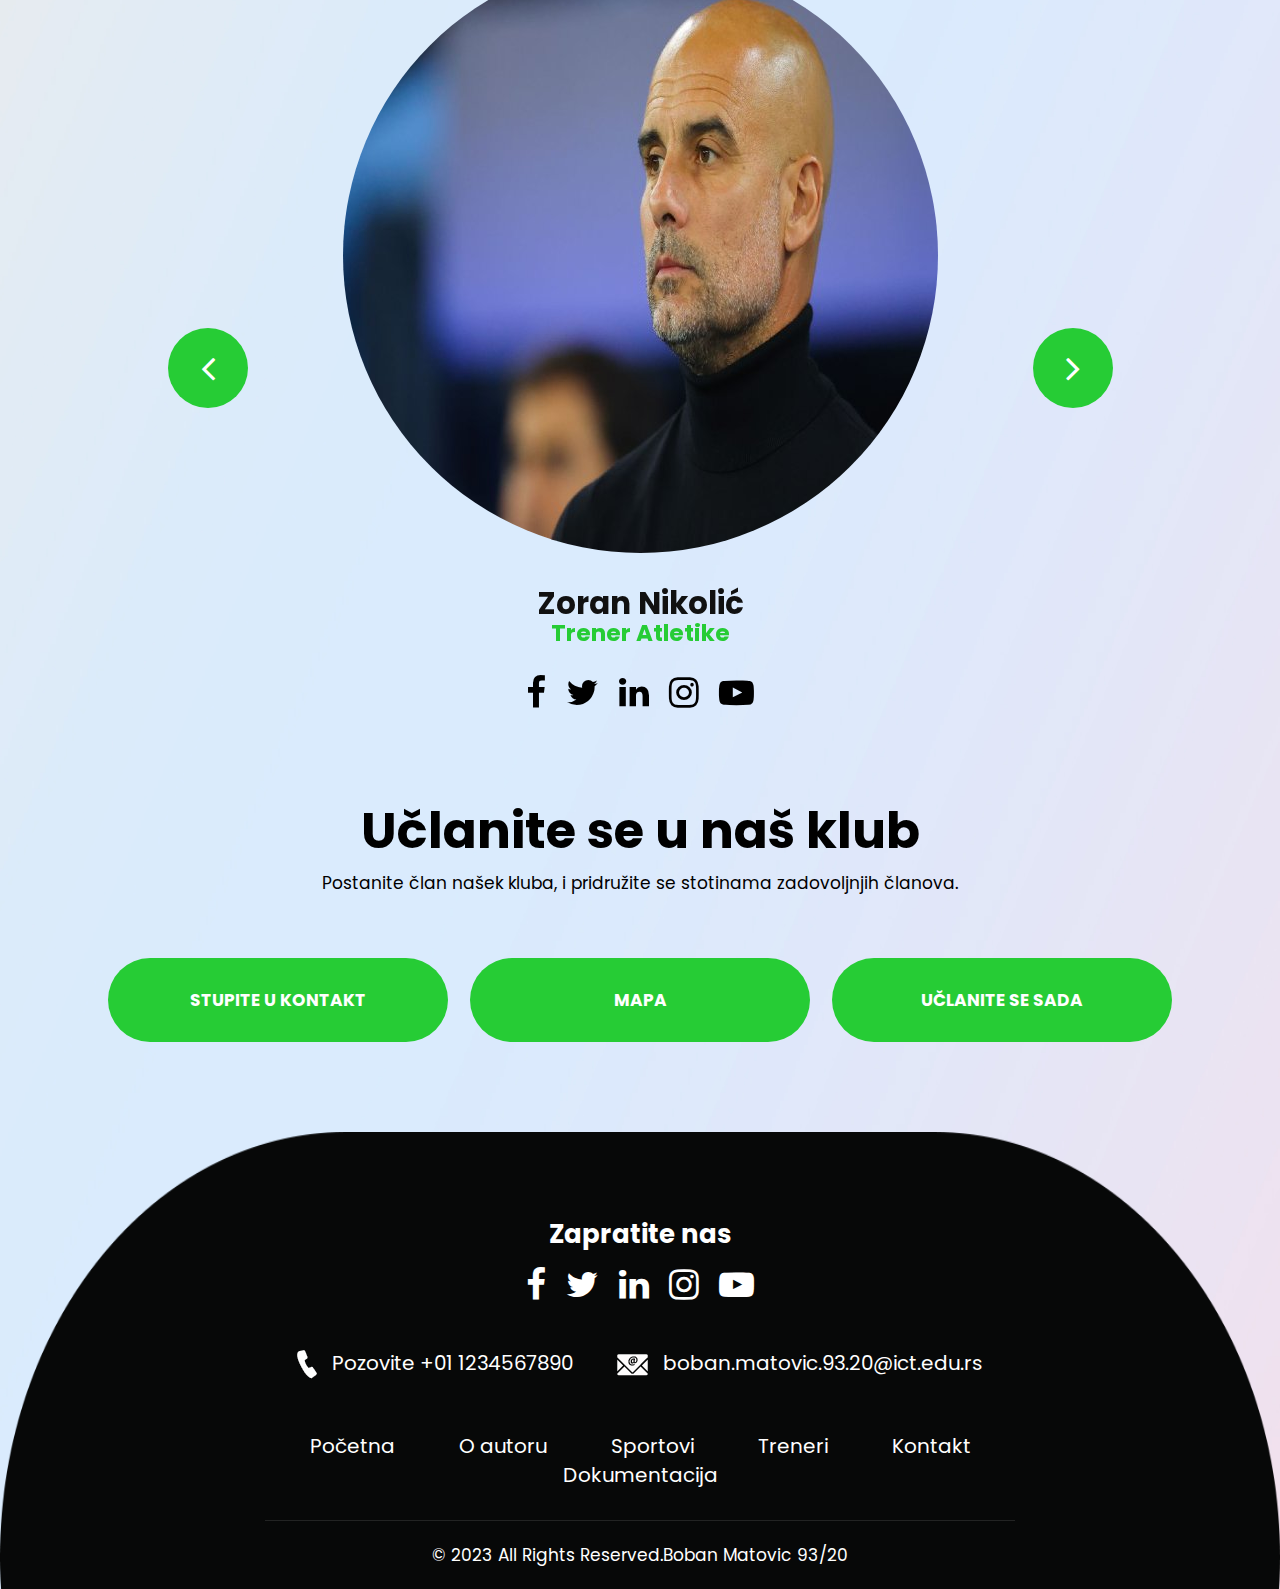
==== commit 1a675c0a: "Changing of title tags in pages" ====
--- a/index.html
+++ b/index.html
@@ -1,5 +1,5 @@
 <!DOCTYPE html>
-<html lang="en">
+<html lang="sr">
 	<head>
 		<!-- basic -->
 		<meta charset="utf-8" />
@@ -8,7 +8,7 @@
 		<meta name="viewport" content="width=device-width, initial-scale=1" />
 		<meta name="viewport" content="initial-scale=1, maximum-scale=1" />
 		<!-- site metas -->
-		<title>Yogast klub | Početna</title>
+		<title>Yogast sportski klub | Početna</title>
 		<meta
 			name="keywords"
 			content="klub,treneri,atletika,fudbal,jiu-jitsa"
@@ -21,6 +21,8 @@
 		/>
 		<meta name="author" content="mailto:boban.matovic.93.20@ict.edu.rs" />
 		<meta name="copyright" content="Yogast klub 2023" />
+		<!-- Favicon -->
+		<link rel="icon" type="image/x-icon" href="images/favicon-16x16.png">
 		<!-- bootstrap css -->
 		<link rel="stylesheet" href="css/bootstrap.min.css" />
 		<!-- style css -->
@@ -59,7 +61,7 @@
 						<div class="col-sm-3">
 							<div class="logo">
 								<a href="index.html"
-									><img src="images/logo.png"
+									><img src="images/logo.png" alt="Logo"
 								/></a>
 							</div>
 						</div>
@@ -83,7 +85,7 @@
 								</li>
 								<li>
 									<button class="openbtn" onclick="openNav()">
-										<img src="images/menu_btn.png" />
+										<img src="images/menu_btn.png" alt="Menu Button" />
 									</button>
 								</li>
 							</ul>
@@ -100,11 +102,11 @@
 					<div class="col-md-12">
 						<div class="club">
 							<figure>
-								<img class="sm_n0" src="images/bbnner.png" />
-								<img class="tes_n0" src="images/banner1.jpg" />
+								<img class="sm_n0" src="images/bbnner.png" alt="banner"/>
+								<img class="tes_n0" src="images/banner1.jpg" alt="banner2" />
 							</figure>
 							<div class="poa_t">
-								<h1>Sportski klub</h1>
+								<h1>Yogast Sportski klub</h1>
 								<p>
 									Yogast je klub različitih sportova, stvoren
 									kako bi podstakao decu od malena da budu
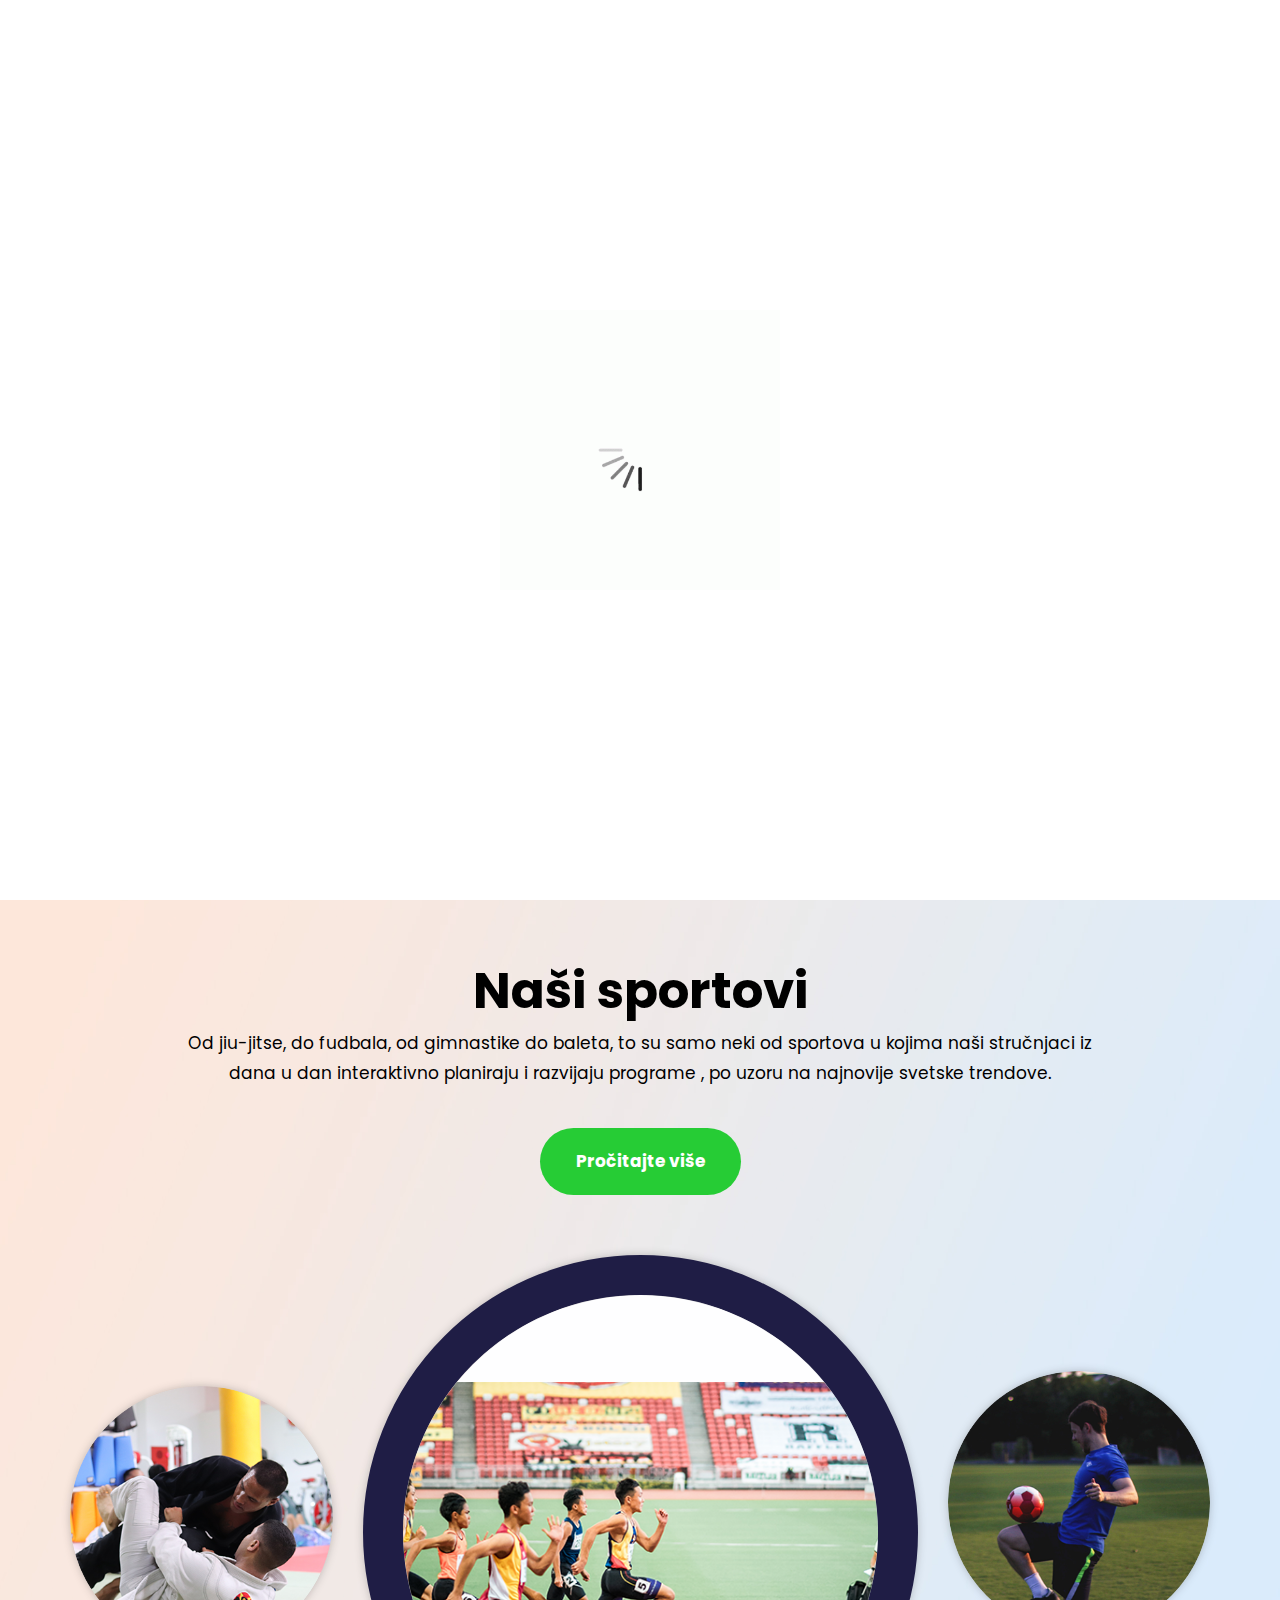
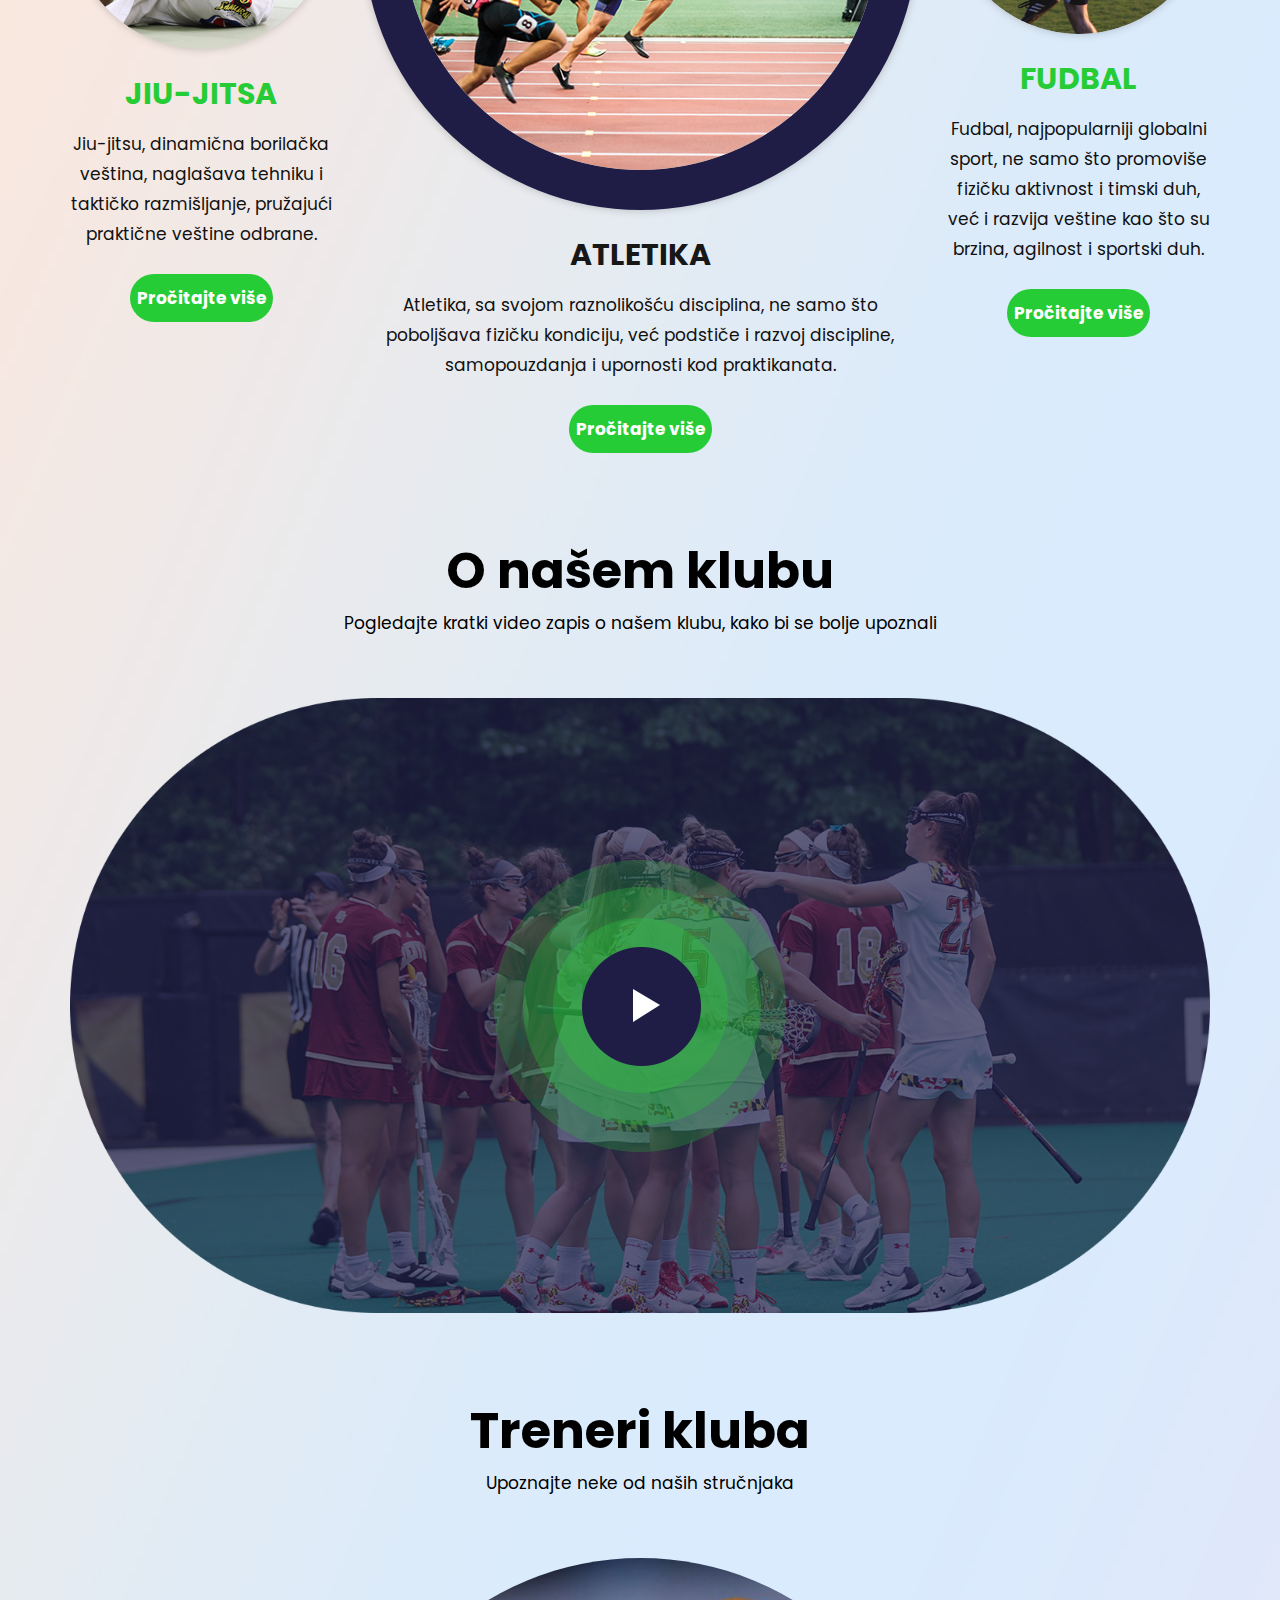
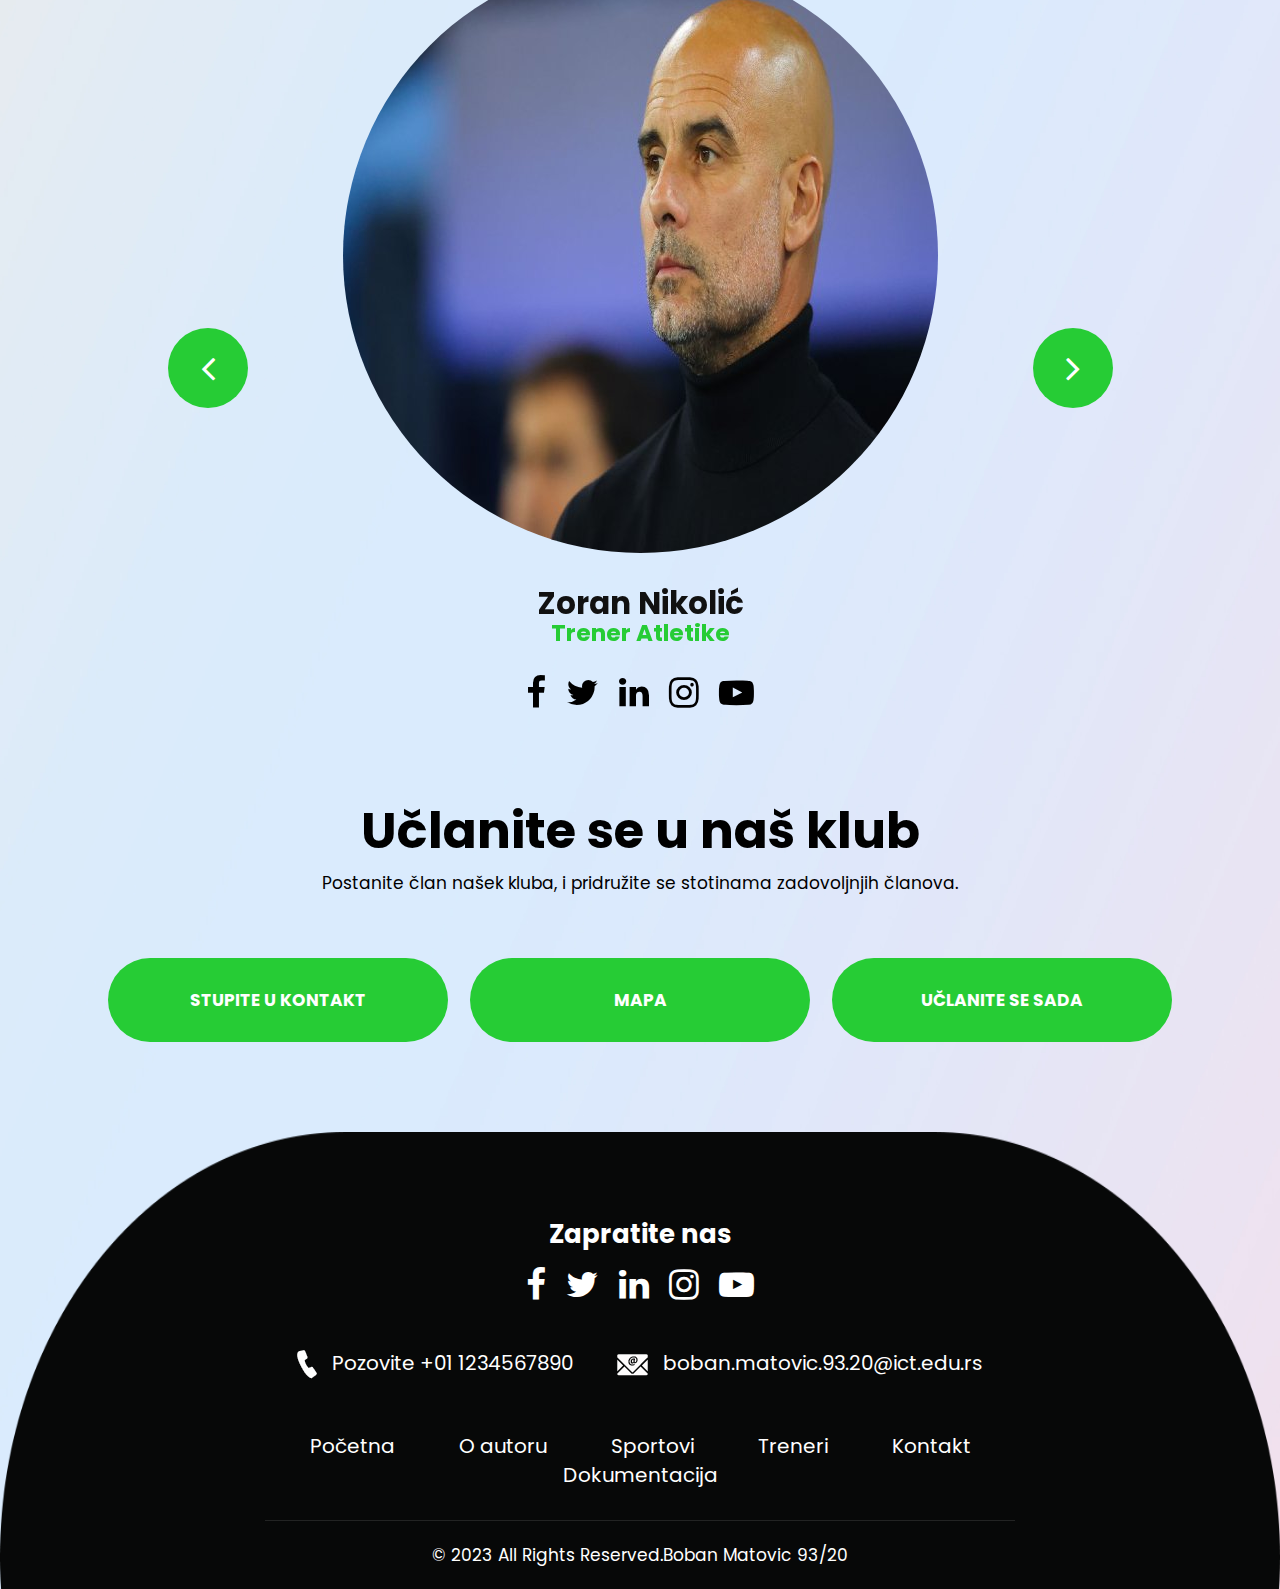
==== commit 05f151e5: "Refactor of header tag, creating the entire header tag through JS" ====
--- a/index.html
+++ b/index.html
@@ -50,50 +50,11 @@
 		<!-- end loader -->
 
 		<div id="mySidepanel" class="sidepanel">
-			<!-- Dinamicki ispisano iz JS-a-->
 		</div>
 		<!-- header -->
-		<header>
-			<!-- header inner -->
-			<div class="head-top">
-				<div class="container-fluid">
-					<div class="row d_flex">
-						<div class="col-sm-3">
-							<div class="logo">
-								<a href="index.html"
-									><img src="images/logo.png" alt="Logo"
-								/></a>
-							</div>
-						</div>
-						<div class="col-sm-9">
-							<ul class="email text_align_right">
-								<li>
-									<a href="Javascript:void(0)"
-										><i
-											class="fa fa-user"
-											aria-hidden="true"
-										></i
-									></a>
-								</li>
-								<li>
-									<a href="Javascript:void(0)"
-										><i
-											class="fa fa-search"
-											aria-hidden="true"
-										></i
-									></a>
-								</li>
-								<li>
-									<button class="openbtn" onclick="openNav()">
-										<img src="images/menu_btn.png" alt="Menu Button" />
-									</button>
-								</li>
-							</ul>
-						</div>
-					</div>
-				</div>
-			</div>
-		</header>
+		 <header>
+			 <!-- header inner  -->
+		</header> 
 		<!-- end header -->
 		<!-- start slider section -->
 		<div class="banner_main">
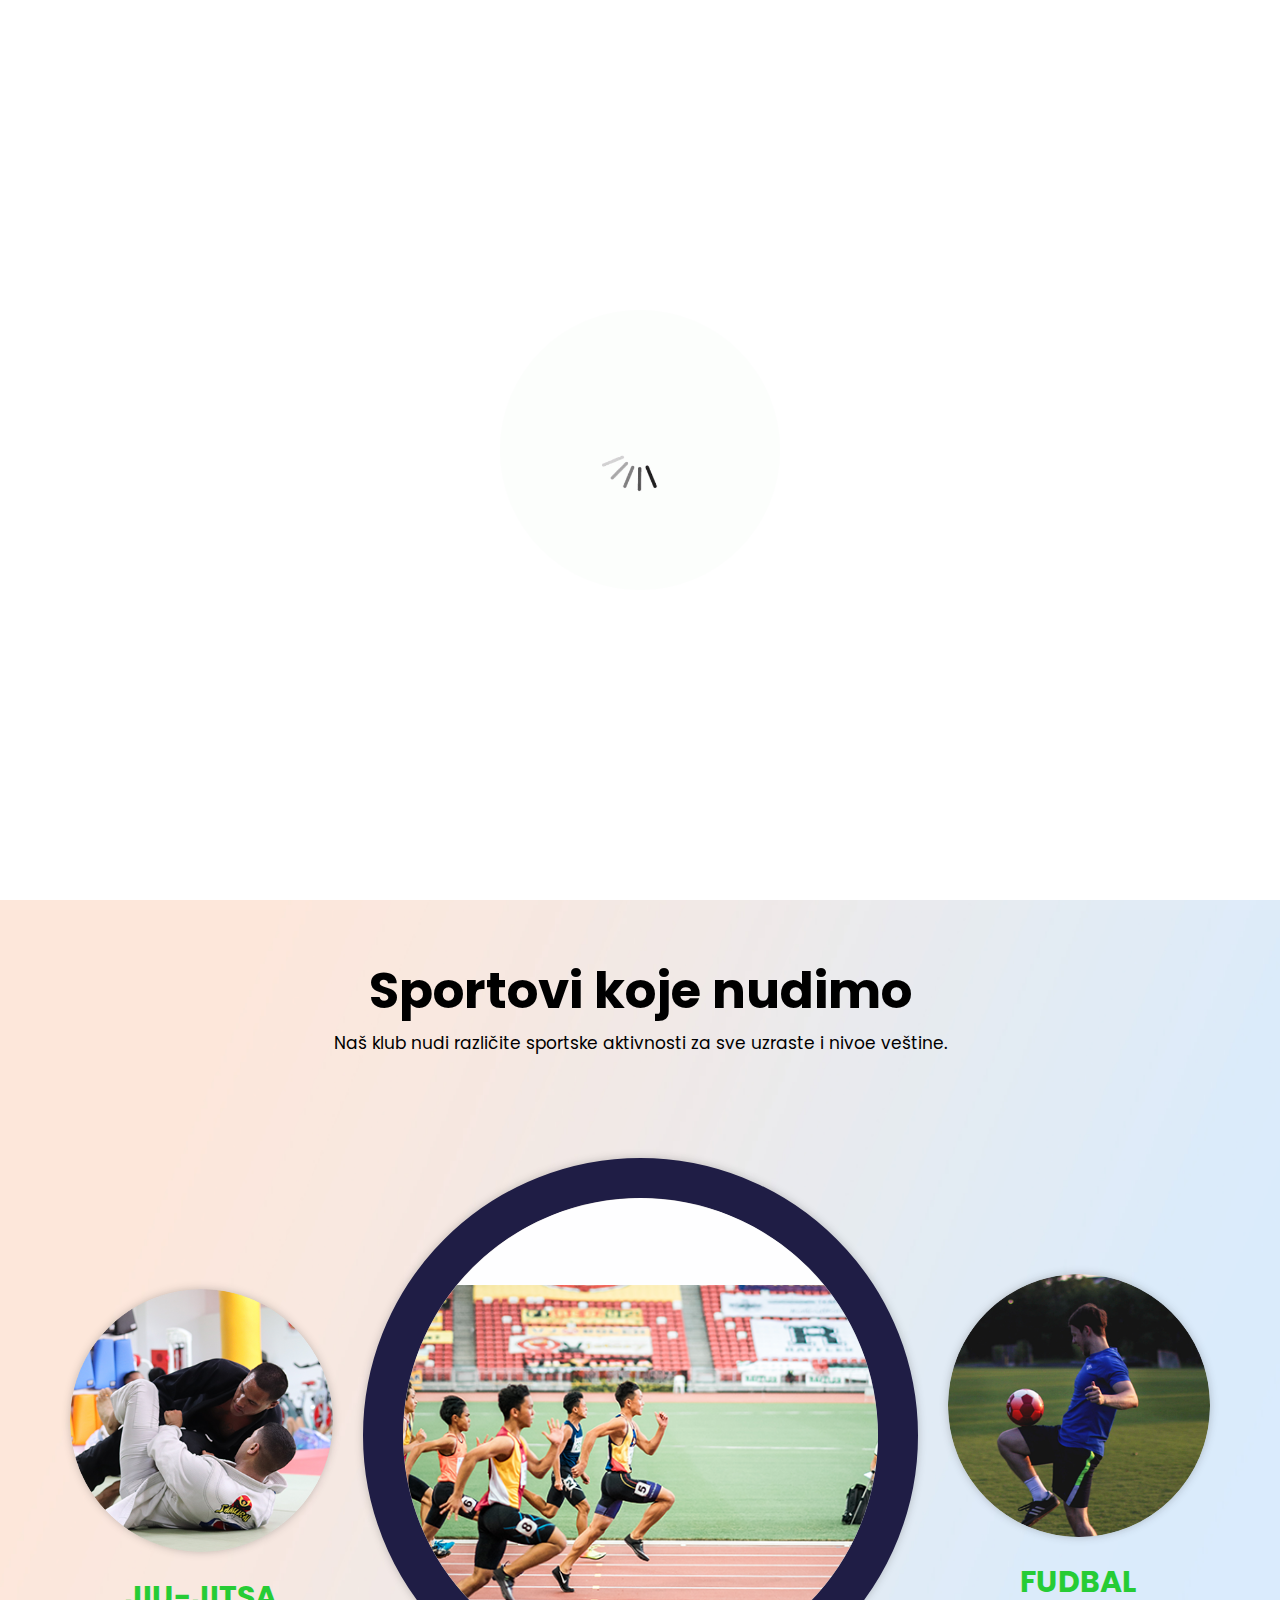
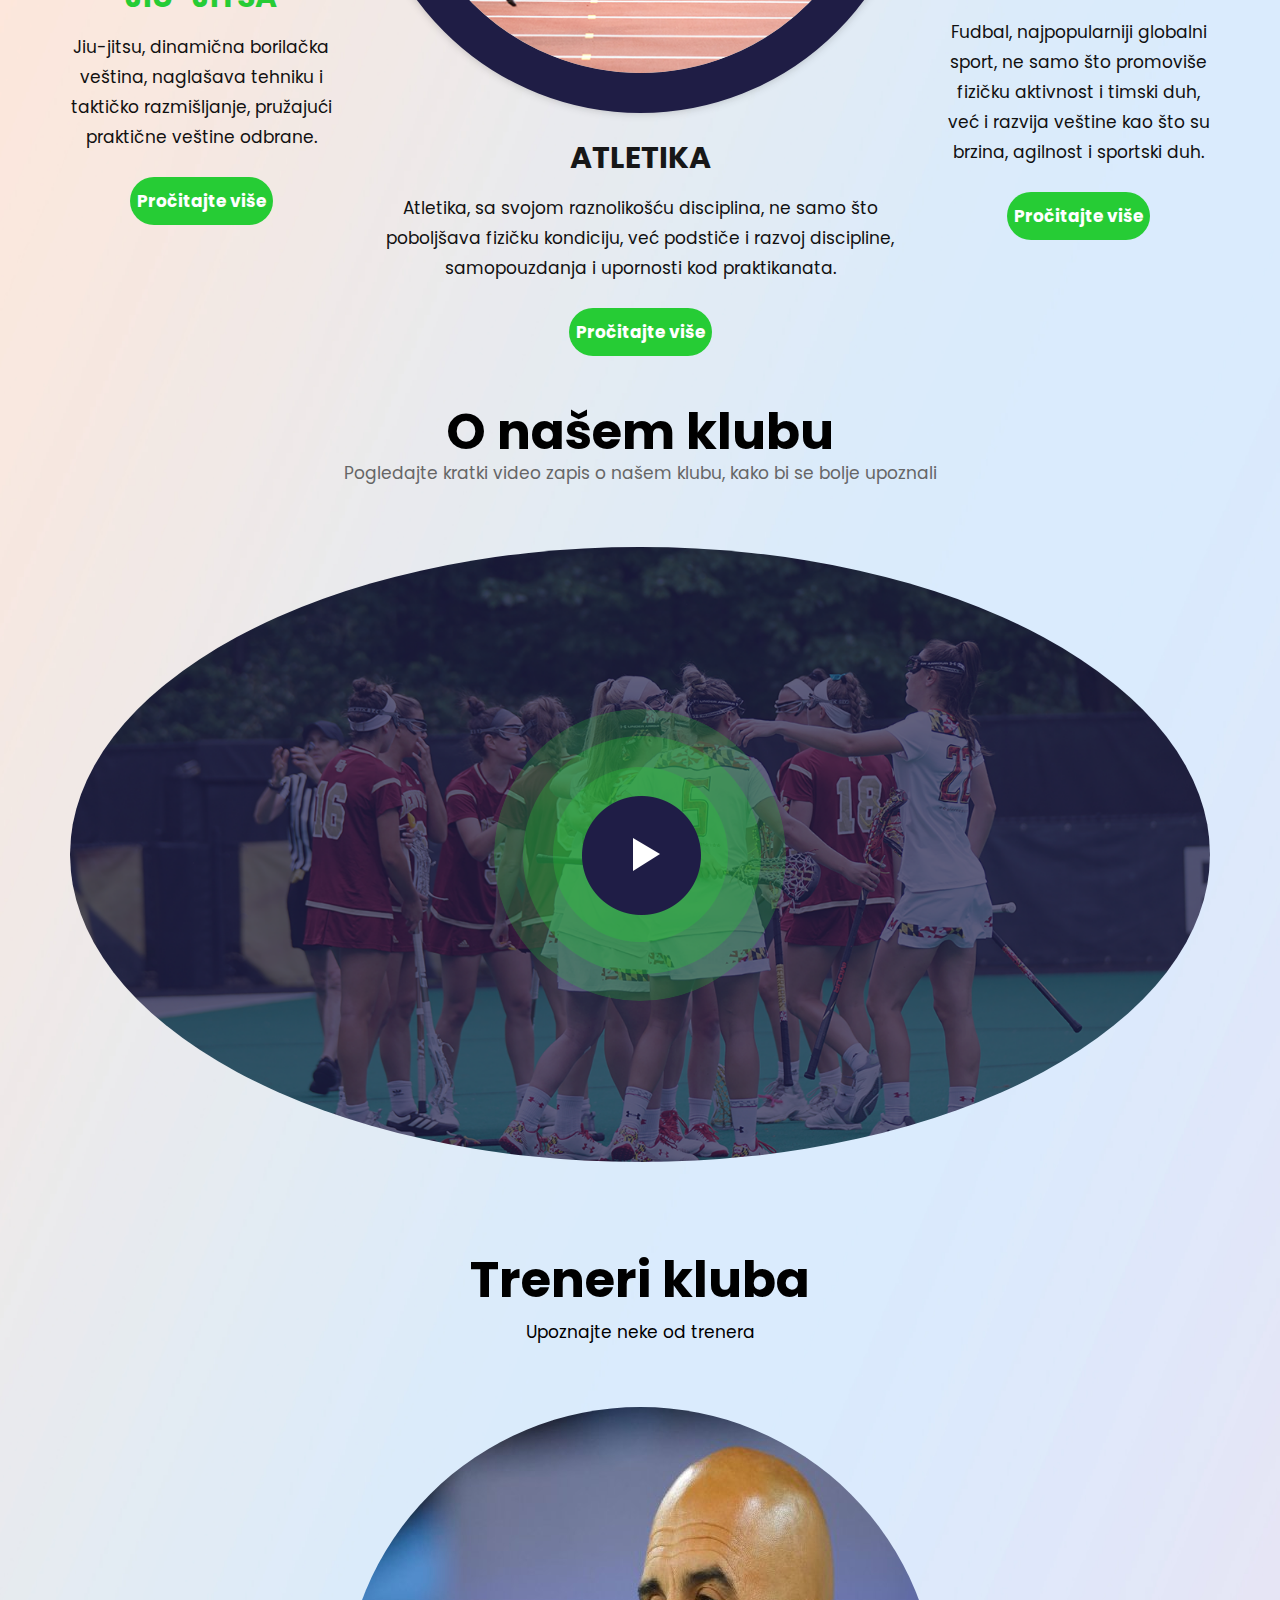
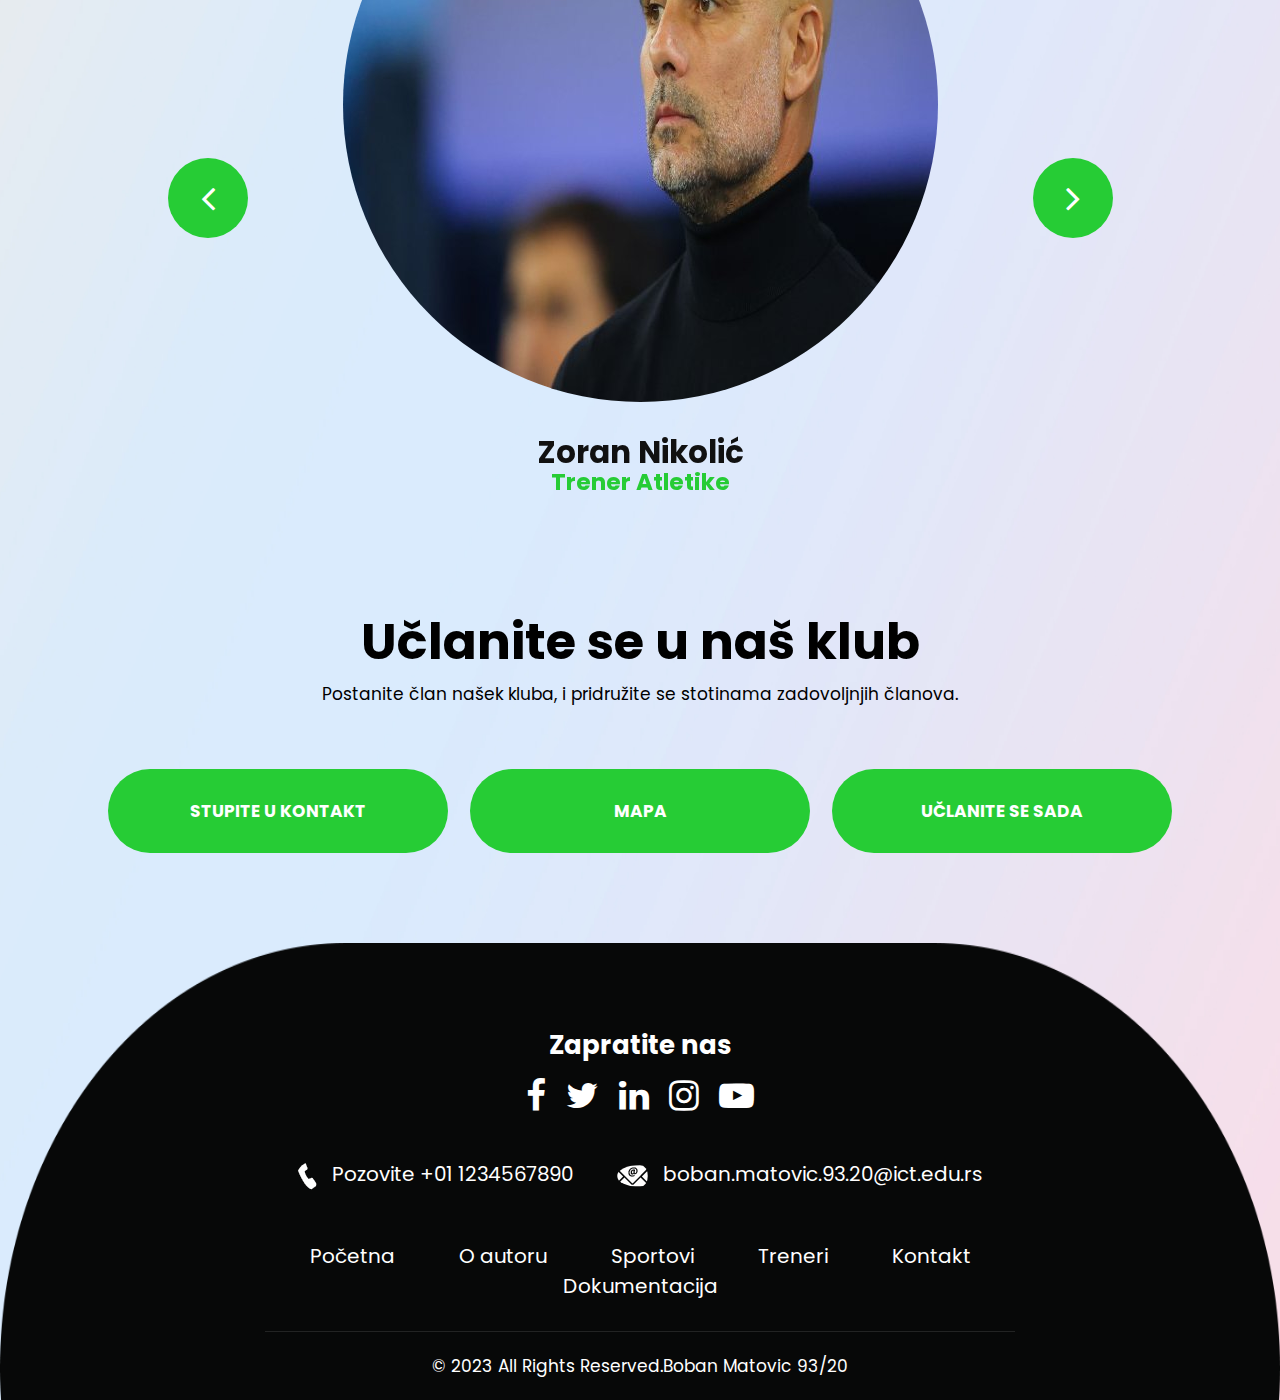
==== commit c6b1c765: "Refactor of whole website, HTML code being full loaded from JS" ====
--- a/index.html
+++ b/index.html
@@ -58,26 +58,7 @@
 		<!-- end header -->
 		<!-- start slider section -->
 		<div class="banner_main">
-			<div class="container-fluid">
-				<div class="row">
-					<div class="col-md-12">
-						<div class="club">
-							<figure>
-								<img class="sm_n0" src="images/bbnner.png" alt="banner"/>
-								<img class="tes_n0" src="images/banner1.jpg" alt="banner2" />
-							</figure>
-							<div class="poa_t">
-								<h1>Yogast Sportski klub</h1>
-								<p>
-									Yogast je klub različitih sportova, stvoren
-									kako bi podstakao decu od malena da budu
-									disciplinovana i takmičarski nastrojena.
-								</p>
-							</div>
-						</div>
-					</div>
-				</div>
-			</div>
+			
 		</div>
 		<!-- end slider section -->
 		<div class="footbol">
@@ -138,214 +119,22 @@
 		</div>
 		<!-- sports -->
 		<div class="sports">
-			<div class="container">
-				<div class="row">
-					<div class="col-md-10 offset-md-1">
-						<div class="titlepage text_align_center">
-							<h2>Naši sportovi</h2>
-							<p>
-								Od jiu-jitse, do fudbala, od gimnastike do
-								baleta, to su samo neki od sportova u kojima
-								naši stručnjaci iz dana u dan interaktivno
-								planiraju i razvijaju programe , po uzoru na
-								najnovije svetske trendove.
-							</p>
-							<a class="read_more" href="#">Pročitajte više</a>
-						</div>
-					</div>
-				</div>
-				<div class="row d_flex" id="ispisSport"></div>
-			</div>
+			<!-- Ispisano iz JS-a-->
 		</div>
 		<!-- end sports -->
 		<!-- about -->
-		<div class="about">
-			<div class="container">
-				<div class="row">
-					<div class="col-md-12">
-						<div class="titlepage text_align_center">
-							<h2>O našem klubu</h2>
-							<p>
-								Pogledajte kratki video zapis o našem klubu,
-								kako bi se bolje upoznali
-							</p>
-						</div>
-					</div>
-					<div class="col-md-12">
-						<div class="about_img">
-							<figure>
-								<img
-									class="img_responsive"
-									src="images/about_img.png"
-									alt="O nama slika"
-								/>
-							</figure>
-							<div class="abo_btn">
-								<a href="Javascript:void(0)"
-									><img
-										src="images/about_btn.png"
-										alt="Btn slika "
-								/></a>
-							</div>
-						</div>
-					</div>
-				</div>
-			</div>
+		<div class="about_club">
+			
 		</div>
 		<!-- end about -->
 		<!-- trannir -->
-		<div class="trannir">
-			<div class="container">
-				<div class="row">
-					<div class="col-md-12">
-						<div class="titlepage text_align_center">
-							<h2>Treneri kluba</h2>
-							<p>Upoznajte neke od naših stručnjaka</p>
-						</div>
-					</div>
-				</div>
-				<div class="row d_flex">
-					<div class="col-lg-10 offset-lg-1 col-md-12">
-						<div
-							id="testimo"
-							class="carousel slide our_trannir"
-							data-ride="carousel"
-						>
-							<ol class="carousel-indicators">
-								<li
-									data-target="#testimo"
-									data-slide-to="0"
-									class="active"
-								></li>
-								<li
-									data-target="#testimo"
-									data-slide-to="1"
-								></li>
-								<li
-									data-target="#testimo"
-									data-slide-to="2"
-								></li>
-							</ol>
-							<div class="carousel-inner">
-								<div class="carousel-item active">
-									<div class="container">
-										<div class="carousel-caption posi_in">
-											<div class="trannir_text">
-												<i
-													><img
-														src="images/trenerZoran.jpg"
-														alt="Trener Atletike"
-												/></i>
-												<h3>Zoran Nikolić</h3>
-												<span>Trener Atletike</span>
-												<ul
-													class="social_icon text_align_center"
-												>
-													<!-- Dinamicki ispisano iz JS-a-->
-												</ul>
-											</div>
-										</div>
-									</div>
-								</div>
-								<div class="carousel-item">
-									<div class="container">
-										<div class="carousel-caption posi_in">
-											<div class="trannir_text">
-												<i
-													><img
-														src="images/trenerSinisa.jpg"
-														alt="Trener Fudbala"
-												/></i>
-												<h3>Siniša Batinić</h3>
-												<span>Trener fudbala</span>
-												<ul
-													class="social_icon text_align_center"
-												>
-													<!-- Dinamicki ispisano iz JS-a-->
-												</ul>
-											</div>
-										</div>
-									</div>
-								</div>
-								<div class="carousel-item">
-									<div class="container">
-										<div class="carousel-caption posi_in">
-											<div class="trannir_text">
-												<i
-													><img
-														src="images/clint.jpg"
-														alt="Trener Jiu-jitse"
-												/></i>
-												<h3>Stojan Savić</h3>
-												<span>Trener Jiu-jitse</span>
-												<ul
-													class="social_icon text_align_center"
-												>
-													<!-- Dinamicki ispisano iz JS-a-->
-												</ul>
-											</div>
-										</div>
-									</div>
-								</div>
-							</div>
-							<a
-								class="carousel-control-prev"
-								href="#testimo"
-								role="button"
-								data-slide="prev"
-							>
-								<i
-									class="fa fa-angle-left"
-									aria-hidden="true"
-								></i>
-								<span class="sr-only">Previous</span>
-							</a>
-							<a
-								class="carousel-control-next"
-								href="#testimo"
-								role="button"
-								data-slide="next"
-							>
-								<i
-									class="fa fa-angle-right"
-									aria-hidden="true"
-								></i>
-								<span class="sr-only">Next</span>
-							</a>
-						</div>
-					</div>
-				</div>
-			</div>
+		<div class="trannir_content">
+
 		</div>
 		<!-- end trannir -->
 		<!-- our_club -->
-		<div class="our_club">
-			<div class="container">
-				<div class="row">
-					<div class="col-md-10 offset-md-1">
-						<div class="titlepage text_align_center">
-							<h2>Učlanite se u naš klub</h2>
-							<p>
-								Postanite član našek kluba, i pridružite se
-								stotinama zadovoljnjih članova.
-							</p>
-						</div>
-					</div>
-					<div class="col-md-12">
-						<div class="club_btn">
-							<a class="read_more" href="Javascript:void(0)"
-								>Stupite u kontakt</a
-							>
-							<a class="read_more" href="Javascript:void(0)"
-								>Mapa</a
-							>
-							<a class="read_more" href="Javascript:void(0)"
-								>Učlanite se sada</a
-							>
-						</div>
-					</div>
-				</div>
-			</div>
+		<div class="our_club_section">
+			
 		</div>
 		<!-- end our_club -->
 		<!-- footer -->
@@ -359,6 +148,5 @@
 		<script src="js/custom.js"></script>
 		<script src="js/main.js"></script>
 		<script src="js/carousel-dinamicki.js"></script>
-		<script src="js/sport-section.js"></script>
 	</body>
 </html>
--- a/css/style.css
+++ b/css/style.css
@@ -29,6 +29,7 @@
 	background: url(../images/bg-body.jpg);
 	background-position: center;
 	background-repeat: no-repeat;
+	background-size: cover;
 }
 
 a {
@@ -141,6 +142,7 @@
 img {
 	max-width: 100%;
 	height: auto;
+	border-radius: 50%
 }
 
 :focus {
